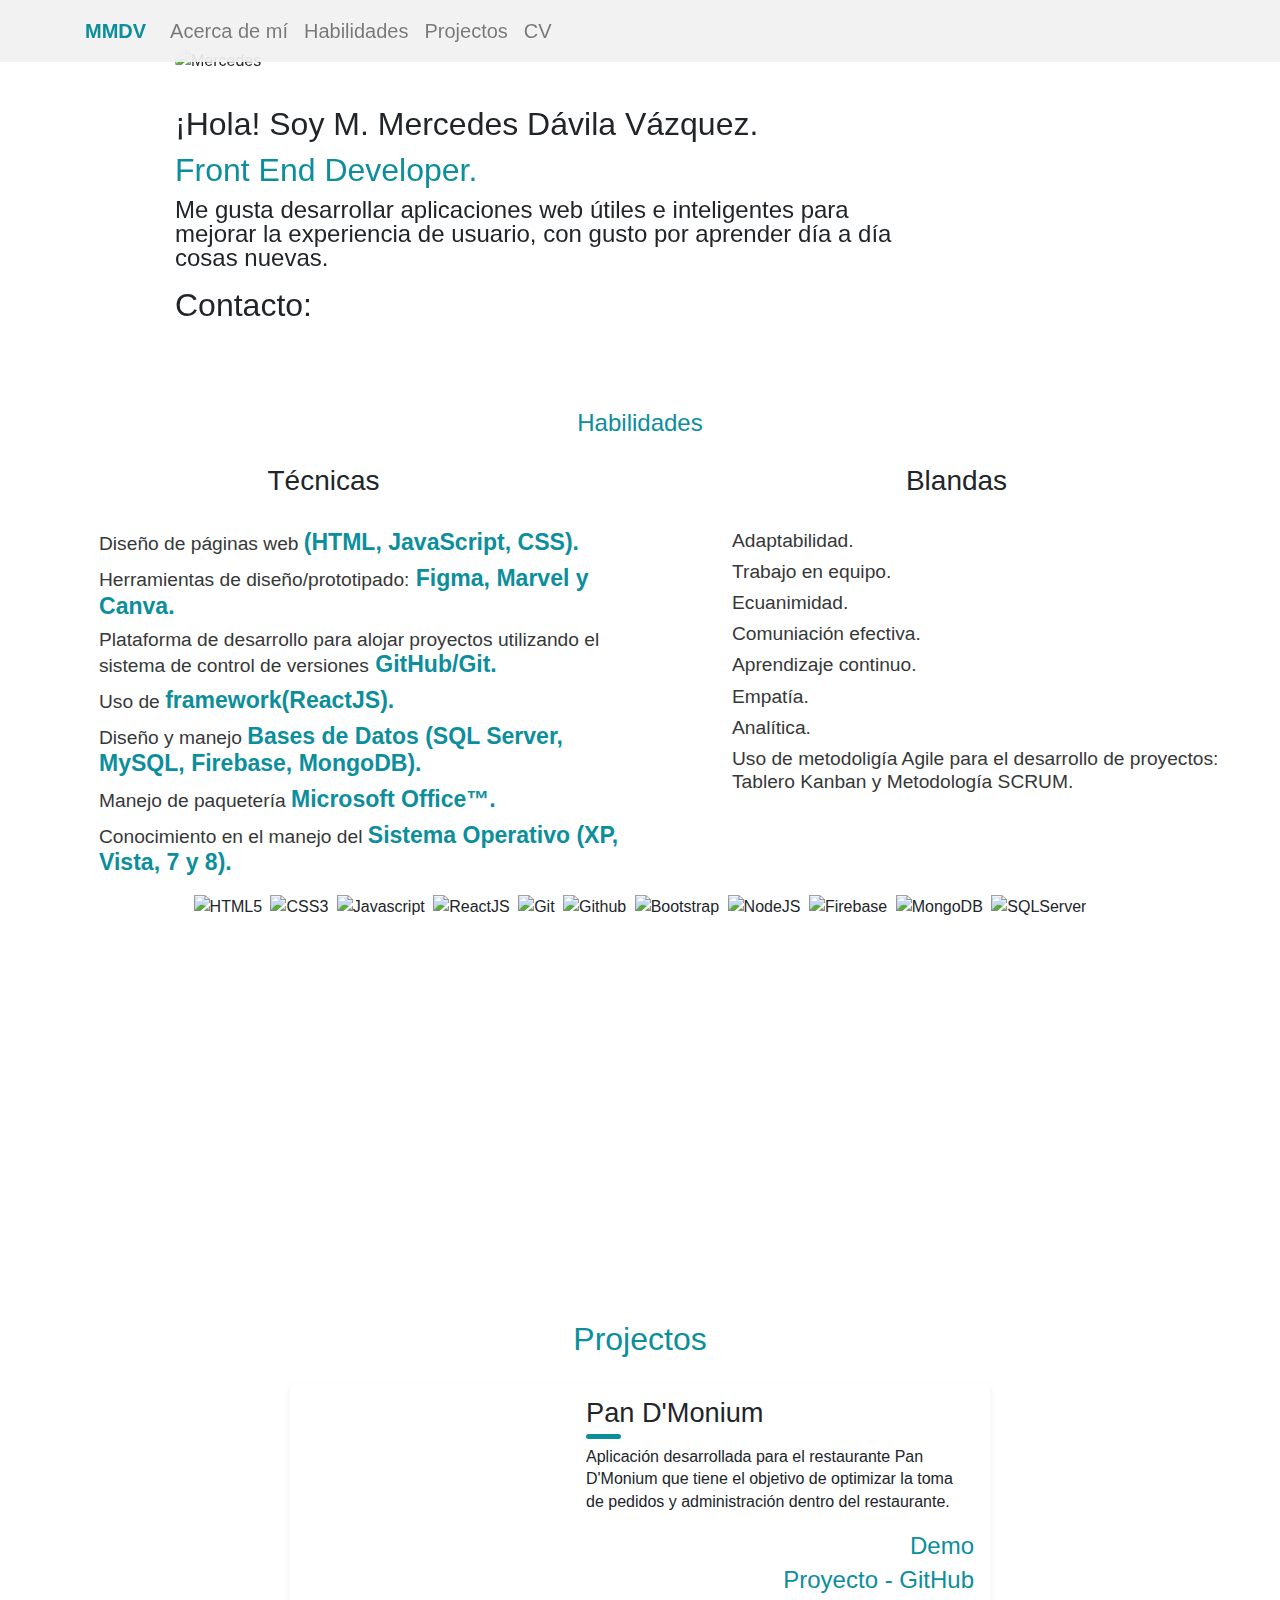
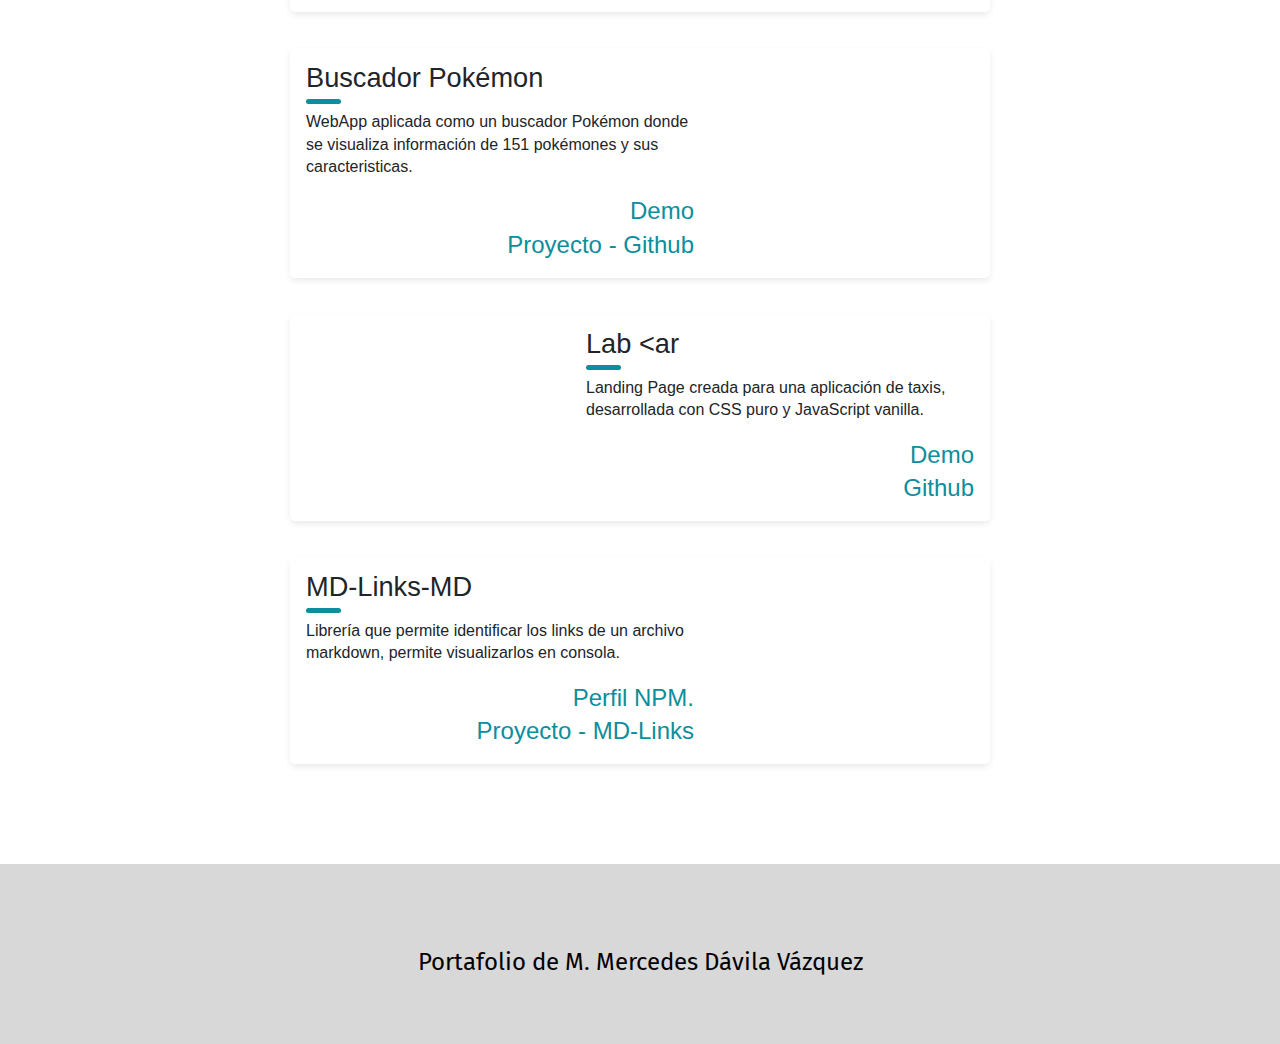
==== index.html @ 61a9983c "Se agregaron proyectos en desktop y estilos" ====
<!DOCTYPE html>
<html lang="en">
<head>
    <meta charset="UTF-8">
    
    <meta name="viewport" content="width=device-width, initial-scale=1.0">
    <!-- <meta http-equiv="X-UA-Compatible" content="ie=edge"> -->
    <link rel="stylesheet" href="portfolio.css" type="text/css" media="screen"> 
    <link rel="stylesheet" href="style.css" type="text/css" media="screen">
    
    <title>Portafolio de Mercedes Dávila V. - Front-End Developer</title>
    <meta name="viewport" content="width=device-width, initial-scale=1">
    <link rel="stylesheet" href="https://maxcdn.bootstrapcdn.com/bootstrap/4.0.0/css/bootstrap.min.css" integrity="sha384-Gn5384xqQ1aoWXA+058RXPxPg6fy4IWvTNh0E263XmFcJlSAwiGgFAW/dAiS6JXm" crossorigin="anonymous">
    <link rel="stylesheet" href="https://stackpath.bootstrapcdn.com/bootstrap/4.1.3/css/bootstrap.min.css" integrity="sha384-MCw98/SFnGE8fJT3GXwEOngsV7Zt27NXFoaoApmYm81iuXoPkFOJwJ8ERdknLPMO" crossorigin="anonymous">
    <link rel="stylesheet" href="https://use.fontawesome.com/releases/v5.3.1/css/all.css" integrity="sha384-mzrmE5qonljUremFsqc01SB46JvROS7bZs3IO2EmfFsd15uHvIt+Y8vEf7N7fWAU" crossorigin="anonymous">
	<link rel="stylesheet" href="https://fonts.googleapis.com/css?family=Krub|Open+Sans"> 
	<link rel="stylesheet" href="https://unpkg.com/aos@2.3.1/dist/aos.css">
    <link href="https://fonts.googleapis.com/css?family=Fira+Sans:400,600&display=swap" rel="stylesheet">
	<link rel="stylesheet" href="https://unpkg.com/aos@2.3.1/dist/aos.css">
</head>
<body>
<div class="container-fluid">
        <header class="row">
          <div class="col-xs-12 col-sm-12 col-md-12 col-lg-12 col-xl-12 p-0">
            <nav class="navbar navbar-expand-lg navbar-light bg-custom fixed-top">
              <div class="container">
                      <a class="navbar-brand text-center" href="#aboutme">
                      MMDV
                      </a>
                  <button class="navbar-toggler float-right" type="button" data-toggle="collapse" data-target="#navbar">
                      <span class="navbar-toggler-icon"></span>
                  </button>
                  <div class="navbar-collapse collapse" id="navbar">
                      <ul class="navbar-nav">
                          <li class="nav-item">
                              <a class="nav-link" href="#aboutme">Acerca de mí</a>
                          </li>
                          <li class="nav-item">
                              <a class="nav-link" href="#skills">Habilidades</a>
                          </li>
                          <li class="nav-item">
                              <a class="nav-link" href="#portfolio">Projectos</a>
                          </li>
                          <li class="nav-item">
                              <a class="nav-link d-none d-md-none d-lg-block d-xl-block" href="https://drive.google.com/file/d/147z5r2hOh_gHYDXKPsCwwqtAUYZP4xld/view?usp=sharing" target="_blank">CV</a>
                              <a class="nav-link d-lg-none d-xl-none" href="https://drive.google.com/file/d/147z5r2hOh_gHYDXKPsCwwqtAUYZP4xld/view?usp=sharing" target="_blank">Currículum Vitae</a>
                          </li>
                      </ul>
                      <ul class="navbar-nav ml-auto">
                        <li class="nav-item">
                            <a class="nav-link d-none d-md-none d-lg-block d-xl-block" href="https://www.linkedin.com/in/maria-mercedes-davila-vazquez/" target="_blank" title="Linkedin"><i class="fab fa-linkedin"></i></a>
                            <a class="nav-link d-lg-none d-xl-none" href="https://www.linkedin.com/in/maria-mercedes-davila-vazquez/" target="_blank"><i class="fab fa-linkedin"></i> Linkedin</a>
                        </li>
                          <li class="nav-item">
                              <a class="nav-link d-none d-md-none d-lg-block d-xl-block" href="https://github.com/MercedesDavila" target="_blank" title="Github"><i class="fab fa-github-square "></i></a>
                              <a class="nav-link d-lg-none d-xl-none" href="https://github.com/MercedesDavila" target="_blank" ><i class="fab fa-github-square"></i> Github</a>
                          </li>
                          <li class="nav-item">	
                              <a class="nav-link d-none d-md-none d-lg-block d-xl-block" href="mailto:mmdavila@outlook.com" target="_blank" title="Contacto"><i class="fas fa-envelope-square"></i></a>
                              <a class="nav-link d-lg-none d-xl-none" href="mailto:mmdavila@outlook.com"><i class="fas fa-envelope-square "></i> Contacto </a>
                          </li>
                          
                      </ul>
                  </div>
              </div>
            </nav>
          </div>
      </header>
</div>

<!-- About ME -->

    <section id="aboutme" class="row text-left">
        <div class="col-xs-12 col-sm-12 col-md-8 col-lg-8 col-xl-8 align-self-center" data-aos="fade-up"> 
            <img src="img\Merci.jpg" class="img-merci" alt="Mercedes">
            <h5>¡Hola! Soy M. Mercedes Dávila Vázquez.</h5>
            <h4>Front End Developer.</h4>
            <p>Me gusta desarrollar aplicaciones web útiles e inteligentes para mejorar la experiencia de usuario, con gusto por aprender día a día cosas nuevas.</p>	
            <h5>Contacto:</h5>
            <p class="icons-am">
                    <a href="https://www.linkedin.com/in/maria-mercedes-davila-vazquez/" target="_blank" title="Linkedin"><i class="fab fa-linkedin fa-2x"></i> </a>
                    <a href="https://github.com/MercedesDavila" target="_blank" title="Github"><i class="fab fa-github-square fa-2x"></i></a>
                    <a href="https://drive.google.com/file/d/1xwFjORYGFbFH2_Xz0Jl-EcmSMDw1LWhd/view?usp=sharing" target="_blank" title="CV"><i class="fas fa-copy fa-2x"></i></a>
                    <a href="mailto:mmdavila@outlook.com" title="Contacto"><i class="fas fa-envelope-square fa-2x"></i></a>
            </p>

        </div>
    </section>

<!-- Skills -->

    <section id="skills">
        <div class="desktop-skills">
            <h4>Habilidades</h4>
            <div class="flexbox-container">
            <div>
                <h3>Técnicas</h3>
            <div>
            <h5><i class="fas fa-terminal"></i> Diseño de páginas web <strong style="color:#0c8e9c;"><big> (HTML, JavaScript, CSS).</big></strong></h5>
            <h5><i class="fas fa-terminal"></i> Herramientas de diseño/prototipado:<strong style="color:#0c8e9c;"><big> Figma, Marvel y Canva.</big></strong></h5>
            <h5><i class="fas fa-terminal"></i> Plataforma de desarrollo para alojar proyectos utilizando el sistema de control de versiones<strong style="color:#0c8e9c;"><big> GitHub/Git.</big></strong></h5>
            <h5><i class="fas fa-terminal"></i> Uso de <strong style="color:#0c8e9c;"><big> framework(ReactJS).</big></strong></h5>
            <h5><i class="fas fa-terminal"></i> Diseño y manejo <strong style="color:#0c8e9c;"><big >Bases de Datos (SQL Server, MySQL, Firebase, MongoDB).</big> </strong></h5>
            <h5><i class="fas fa-terminal"></i> Manejo de paquetería <strong style="color:#0c8e9c;"><big>Microsoft Office™.</big></strong></h5>
            <h5><i class="fas fa-terminal"></i> Conocimiento en el manejo del <strong style="color:#0c8e9c;"><big>Sistema Operativo (XP, Vista, 7 y 8).</big> </strong></h5>            
            </div>
        </div>

            <div>
                <h3>Blandas</h3>
            <div>

                <h5><i class="fas fa-check"></i> Adaptabilidad.</h5>
                <h5><i class="fas fa-check"></i> Trabajo en equipo.</h5>
                <h5><i class="fas fa-check"></i> Ecuanimidad.</h5>
                <h5><i class="fas fa-check"></i> Comuniación efectiva.</h5>
                <h5><i class="fas fa-check"></i> Aprendizaje continuo.</h5>
                <h5><i class="fas fa-check"></i> Empatía.</h5>
                <h5><i class="fas fa-check"></i> Analítica.</h5>
                <h5><i class="fas fa-check"></i> Uso de metodoligía Agile para el desarrollo de proyectos: Tablero Kanban y Metodología SCRUM.</h5>
                

            </div>
            </div>
            </div>
        

        <p class="icons">
                <img src="./img/html5.png" title="HTML5" >
                <img src="./img/css3.png" title="CSS3" >
                <img src="./img/js.png" title="Javascript" >
                <img src="./img/react.png" title="ReactJS">
                <img src="./img/git.png" title="Git">
                <img src="./img/github.png" title="Github">
                <img src="./img/bootstrap.png" title="Bootstrap">
                <img src="./img/nodejs.png" title="NodeJS">
                <img src="./img/firebase.png" title="Firebase">
                <img src="./img/mogodb.png" title="MongoDB">
                <img src="./img/sqlserver.png" title="SQLServer">
            </p>
        </div>

        <div class="mobile-skills">
                <h4>Habilidades</h4>
                <h3>Técnicas</h3>
            <div class="skills-container">
                
                <p class="skills-box"><label class="skillsIcons"><i class="fab fa-html5 fa-3x" ></i></label><span>HTML</span></p>
                <p class="skills-box"><label class="skillsIcons"><i class="fab fa-css3-alt fa-3x"></i></label><span>CSS</span></p>
                <p class="skills-box"><label class="skillsIcons"><i class="fab fa-js fa-3x"></i></label><span>JavaScript</span></p>
                <p class="skills-box"><label class="skillsIcons"><i class="fab fa-node fa-3x"></i></label><span>NODEJS</span></p>
                <p class="skills-box"><label class="skillsIcons"><i class="fab fa-react fa-3x"></i></label><span>ReactJS</span></p>
                <p class="skills-box"><label class="skillsIcons"><i class="fab fa-npm fa-3x"></i></label><span>NPM</span></p>
                <p class="skills-box"><label class="skillsIcons"><i class="fas fa-fire fa-3x"></i></label><span>Firebase</span></p>
                <p class="skills-box"><label class="skillsIcons"><i class="fas fa-database fa-3x"></i></label><span>MongoDB</span></p>
                <p class="skills-box"><label class="skillsIcons"><i class="fab fa-git-square fa-3x"></i></label><span>Git</span></p>
                <p class="skills-box"><label class="skillsIcons"><i class="fab fa-github-square fa-3x"></i></label><span>GitHub</span></p>
                
            </div>
                <h3>Blandas</h3>
            <div class="skills-container soft-container">

                    <p class="skills-box"><label class="skillsIcons soft" ><i class="fas fa-cogs fa-3x"></i></label><span>Adaptabilidad</span></p>
                    <p class="skills-box"><label class="skillsIcons soft" ><i class="fas fa-people-carry fa-3x"></i></label><span>Trabajo en equipo</span></p>
                    <p class="skills-box"><label class="skillsIcons soft" ><i class="fas fa-balance-scale fa-3x"></i></label><span>Ecuanimidad</span></p>
                    <p class="skills-box"><label class="skillsIcons soft" ><i class="fas fa-brain fa-3x"></i></label><span>Autoaprendizaje</span></p>
                    <p class="skills-box"><label class="skillsIcons soft" ><i class="fas fa-comments fa-3x"></i></label><span>Comunicación <br>efectiva</span></p>
                    <p class="skills-box"><label class="skillsIcons soft" ><i class="fas fa-users fa-3x"></i></label><span>Empatía</span></p>

            </div>

        </div>
    </section>

<!-- Portfolio -->

    <section id="portfolio">
            
            <div class="desktop-projects">
                <h4>Projectos</h4>
            <div class="container">
                <div class="blog-card">
                    <div class="meta">
                      <div class="photo" style="background-image: url(https://images.unsplash.com/photo-1551782450-a2132b4ba21d?ixlib=rb-1.2.1&ixid=eyJhcHBfaWQiOjEyMDd9&auto=format&fit=crop&w=500&q=60)"></div>
                      <ul class="details">
                        <li><i class="fas fa-user"></i> Mercedes Dávila</li>
                        
                        <li class="tags">
                          <ul>
                            <li>ReactJS</li>
                            <li>JavaScript</li>
                            <li>CSS</li>
                          </ul>
                        </li>
                      </ul>
                    </div>
                    <div class="description">
                      <h1>Pan D'Monium</h1>
                      
                      <p> Aplicación desarrollada para el restaurante Pan D'Monium que tiene el objetivo de optimizar la toma de pedidos y administración dentro del restaurante. </p>
                      <p class="read-more">
                        <a class="link-demo" href="https://mercedesdavila.github.io/Pandmonium/" target="_blank" title="MD-Links"><i class="fas fa-external-link fa-1x"></i>Demo <i class="fas fa-arrow-right"></i></a>
                        <br>
                        <a class="link-repo" href="https://github.com/MercedesDavila/Pandmonium" target="_blank" title="NPM-MDLINKS"><i class="fab fa-github-square fa-1x "></i>Proyecto - GitHub <i class="fas fa-arrow-right"></i></a>
                      </p>
                    </div>
                  </div>
                  <div class="blog-card alt">
                    <div class="meta">
                      <div class="photo" style="background-image: url(https://images.unsplash.com/photo-1542779283-429940ce8336?ixlib=rb-1.2.1&ixid=eyJhcHBfaWQiOjEyMDd9&auto=format&fit=crop&w=750&q=80)"></div>
                      <ul class="details">
                        <li><i class="fas fa-user"></i> Mercedes Dávila</li>
                        
                        <li class="tags">
                          <ul>
                            <li>JavaScript</li>
                            <li>HTML</li>
                            <li>CSS</li>
                          </ul>
                        </li>
                      </ul>
                    </div>
                    <div class="description">
                      <h1>Buscador Pokémon</h1>
                      <p>WebApp aplicada como un buscador Pokémon donde se visualiza información de 151 pokémones y sus caracteristicas.</p>
                      <p class="read-more">
                        <a class="link-demo" href="https://mercedesdavila.github.io/MEX-Data-Lovers-008/src/" target="_blank" title="Pokemon"><i class="fas fa-external-link fa-1x"></i>Demo <i class="fas fa-arrow-right"></i></a>
                        <br>
                        <a class="link-repo" href="https://github.com/MercedesDavila/MEX-Data-Lovers-008" target="_blank" title="Github-Pokemon"><i class="fab fa-github-square fa-1x"></i>  Proyecto - Github <i class="fas fa-arrow-right"></i></a>
                      </p>
                    </div>
                  </div>
                <div class="blog-card">
                    <div class="meta">
                      <div class="photo" style="background-image: url(https://images.unsplash.com/photo-1468689210283-44a1b8ba20ce?ixlib=rb-1.2.1&ixid=eyJhcHBfaWQiOjEyMDd9&auto=format&fit=crop&w=750&q=80)"></div>
                      <ul class="details">
                        <li><i class="fas fa-user"></i> Mercedes Dávila</li>
                        <li class="tags">
                          <ul>
                            <li>JavaScript</li>
                            <li>HTML</li>
                            <li>CSS</li>
                          </ul>
                        </li>
                      </ul>
                    </div>
                    <div class="description">
                      <h1>Lab &ltar</h1>
                      
                      <p>Landing Page creada para una aplicación de taxis,  desarrollada con CSS puro y JavaScript vanilla. </p>
                      <p class="read-more">
                        <a class="link-demo" href="https://mercedesdavila.github.io/MEX008-lab-ar/index.html" target="_blank" title="Lab &ltar"><i class="fas fa-external-link fa-1x"></i> Demo <i class="fas fa-arrow-right"></i> </a>
                        <br>
                        <a class="link-repo" href="https://github.com/MercedesDavila/MEX008-lab-ar" target="_blank" title="Lab &ltar"><i class="fab fa-github-square fa-1x"></i> Github <i class="fas fa-arrow-right"></i></a>
                      </p>
                    </div>
                  </div>
                <div class="blog-card alt">
                    <div class="meta">
                      <div class="photo" style ="background-image: url(./img/mdlinks.jpg)"></div>
                      <ul class="details">
                        <li><i class="fas fa-user"></i> Mercedes Dávila</li>
                        
                        <li class="tags">
                          <ul>
                            <li>NodeJS</li>
                            <li>JavaScript</li>
                            <li>HTML</li>
                            <li>npm</li>
                          </ul>
                        </li>
                      </ul>
                    </div>
                    <div class="description">
                      <h1>MD-Links-MD</h1>
                      
                      <p>Librería que permite identificar los links de un archivo markdown, permite visualizarlos en consola.</p>
                      <p class="read-more">
                        <a class="link-demo" href="https://www.npmjs.com/package/md-links-md" target="_blank" title="MD-Links"><i class="fas fa-external-link-alt fa-1x"></i> Perfil NPM. <i class="fas fa-arrow-right"></i></a>
                        <br>
                        <a class="link-repo" href="https://github.com/MercedesDavila/MEX008-FE-md-link" target="_blank" title="NPM-MDLINKS"><i class="fab fa-npm fa-1x"></i> Proyecto - MD-Links <i class="fas fa-arrow-right"></i> </a> 
                        
                      </p>
                    
                  </div>
                </div>
            </div>
            </div>
            <div class="mobile-projects">
                    <h4>Projectos</h4>

            <div class="cards">
            <div class="my-2 mx-auto p-relative bg-white shadow-1 blue-hover" style="width: 300px; overflow: hidden; border-radius: 1px;">
                <img src="./img/pandmonium.jpg" alt="Man with backpack"    
                    class="d-block w-full">
        
          <div class="px-2 py-2">
            
        
            <h1 class="ff-serif font-weight-normal text-black card-heading mt-0 mb-1" style="line-height: 1.25;">
              Pan D'Monium
            </h1>
        
            <p class="mb-1">
              Aplicación creada para el restaurante Pan D'Monium, con el fin de mejorar la toma de comandas.
            </p>
            
            <p class="icon-projects"><br><i class="fab fa-react fa-2x"></i> <i class="fab fa-js-square fa-2x"></i> <i class="fab fa-css3-alt fa-2x"></i></p>
        
          </div>
          
          <a class="link-demo" href="https://mercedesdavila.github.io/Pandmonium/" target="_blank" title="MD-Links"><i class="fas fa-external-link-alt fa-1x"></i> Demo </a>
          <br>
          <a class="link-repo" href="https://github.com/MercedesDavila/Pandmonium" target="_blank" title="NPM-MDLINKS"><i class="fab fa-github-square fa-1x  "></i> Github</a>
        
               
        
            </div>
        
        
            <div class="my-2 mx-auto p-relative bg-white shadow-1 blue-hover" style="width: 300px; overflow: hidden; border-radius: 1px;">
                <img src="./img/pokemon.png" alt="Man with backpack"    
                    class="d-block w-full">
        
          <div class="px-2 py-2">
            
        
            <h1 class="ff-serif font-weight-normal text-black card-heading mt-0 mb-1" style="line-height: 1.25;">
              Buscador Pokémon
            </h1>
        
            <p class="mb-1">
              Aplicación web creada para jugadores de Pokémon Go, con información acerca de 151 pokémones.
            </p>
            
            <p class="icon-projects"><br><i class="fab fa-js-square fa-2x" title="JavaScript"></i> <i class="fab fa-html5 fa-2x" title="HTML"></i> <i class="fab fa-css3-alt fa-2x" title="CSS"></i></p>
        
          </div>
        
          <a class="link-demo" href="https://mercedesdavila.github.io/MEX-Data-Lovers-008/src/" target="_blank" title="Pokemon"><i class="fas fa-external-link-alt fa-1x"></i> Demo </a>
          <br>
          <a class="link-repo" href="https://github.com/MercedesDavila/MEX-Data-Lovers-008" target="_blank" title="Github-Pokemon"><i class="fab fa-github-square fa-1x"></i> Github </a>
        
               
        
            </div>
        
        
            <div class="my-2 mx-auto p-relative bg-white shadow-1 blue-hover" style="width: 300px; overflow: hidden; border-radius: 1px;">
                <img src="./img/taxi.jpg" class="d-block w-full">
        
          <div class="px-2 py-2">
            
        
            <h1 class="ff-serif font-weight-normal text-black card-heading mt-0 mb-1" style="line-height: 1.25;">
              Lab &ltar
            </h1>
        
            <p class="mb-1">
              Landing Page creada para una aplicación de taxis, desarrollada con CSS puro y Javascript vanilla.
            </p>
            
            <p class="icon-projects"><br><i class="fab fa-js-square fa-2x" title="JavaScript"></i> <i class="fab fa-html5 fa-2x" title="HTML"></i> <i class="fab fa-css3-alt fa-2x" title="CSS"></i></p>
        
          </div>
        
          <a class="link-demo" href="https://mercedesdavila.github.io/MEX008-lab-ar/index.html" target="_blank" title="Lab &ltar"><i class="fas fa-external-link-alt fa-1x"></i> Demo </a>
          <br>
          <a class="link-repo" href="https://github.com/MercedesDavila/MEX008-lab-ar" target="_blank" title="Lab &ltar"><i class="fab fa-github-square fa-1x"></i> Github </a>
            </div>
        
            <div class="my-2 mx-auto p-relative bg-white shadow-1 blue-hover" style="width: 300px; overflow: hidden; border-radius: 1px;">
                <img src="./img/mdlinks.jpg" alt="Man with backpack"    
                    class="d-block w-full">
        
          <div class="px-2 py-2">
            
        
            <h1 class="ff-serif font-weight-normal text-black card-heading mt-0 mb-1" style="line-height: 1.25;">
              MD-Links-MD
            </h1>
        
            <p class="mb-1">
              Librería que permite identificar los links de un archivo markdown, permite visualizarlos en consola y validar cuales de ellos funcionan correctamente, para su desarrollo se utilzaron 
              librerias de npm.
            </p>
            
            <br><p class="icon-projects"><i class="fab fa-html5 fa-2x" title="HTML"></i> <i class="fab fa-js-square fa-2x" title="JavaScript"></i> <i class="fab fa-npm fa-2x" title="NPM"></i> <i class="fab fa-node fa-2x" title="NodeJS"></i></p>
        
          </div>
        
        <a class="link-demo" href="https://www.npmjs.com/package/md-links-md" target="_blank" title="MD-Links"><i class="fas fa-external-link-alt fa-1x"></i> Perfil NPM. </a>
        <br>
        <a class="link-repo" href="https://github.com/MercedesDavila/MEX008-FE-md-link" target="_blank" title="NPM-MDLINKS"><i class="fab fa-npm fa-1x"></i> Proyecto - MD-Links </a> 
            </div>
            </div>
        
            </div>
    </section>

<!-- Footer -->

    <section id="footer">
        <footer class="row">
                <div class="col-xs-12 col-sm-12 col-md-12 col-lg-12 col-xl-12 p-0">
                    <p class="footer-p">Portafolio de M. Mercedes Dávila Vázquez</p>
                    <a href="https://www.linkedin.com/in/maria-mercedes-davila-vazquez/" class="btn-contact" target="_blank"><i class="fab fa-linkedin fa-2x"></i></a>
                    <a href="./documents/CV_M.Mercedes_Dávila_Vázquez.pdf" target="_blank" title=" Descargar CV" download="CV María Mercedes Dávila Vázquez"class="btn-contact"><i class="fas fa-copy fa-2x"></i></a>
                    <a href="https://github.com/MercedesDavila" class="btn-contact" target="_blank"><i class="fab fa-github-square fa-2x"></i></a>
                    <a href="mailto:mmdavila@outlook.com" class="btn-contact" target="_blank"><i class="fas fa-envelope-square fa-2x"></i></a>
                </div>
        </footer>
    </section>

    <script src="https://code.jquery.com/jquery-3.3.1.slim.min.js" integrity="sha384-q8i/X+965DzO0rT7abK41JStQIAqVgRVzpbzo5smXKp4YfRvH+8abtTE1Pi6jizo" crossorigin="anonymous"></script>
    <script src="https://cdnjs.cloudflare.com/ajax/libs/popper.js/1.14.3/umd/popper.min.js" integrity="sha384-ZMP7rVo3mIykV+2+9J3UJ46jBk0WLaUAdn689aCwoqbBJiSnjAK/l8WvCWPIPm49" crossorigin="anonymous"></script>
	<script src="https://stackpath.bootstrapcdn.com/bootstrap/4.1.3/js/bootstrap.min.js" integrity="sha384-ChfqqxuZUCnJSK3+MXmPNIyE6ZbWh2IMqE241rYiqJxyMiZ6OW/JmZQ5stwEULTy" crossorigin="anonymous"></script>
	<script src="https://unpkg.com/aos@2.3.1/dist/aos.js"></script>
    <script src="index.js"></script>

</body>

</html>
---- portfolio.css ----
/* Portfolio */
html,
body {
  padding: 0;
  margin: 0;
}
body {
  background: #fff;
  font-family: 'Fira Sans', sans-serif;
}

#portfolio{
  text-align: center;
  padding: 5em 2em;
  margin: 0 -15px;
  
  height: fit-content;
  }

#portfolio h4{

  padding: 1em auto;
  color: #0c8e9c;
  font-size: 2rem;
  }

.project-info {
  margin-top: 0;
  margin-bottom: 1rem;
  font-size: 1rem;
}

.link-demo, .link-repo {
  color:rgb(21, 156, 209);
  text-decoration: none;
  background-color: transparent;
  font-size: 1.5rem;
  -webkit-text-decoration-skip: objects;
}

.link-demo:hover, .link-repo:hover{
  color: rgb(21, 156, 209);
}

/* Desktop projects */

/*PEN STYLES*/

.container{
margin-left: 0px;
margin-right: 0px;
display: contents;
}

.blog-card {
  display: inline-flex;
  flex-direction: column;
  margin: 1rem auto;
  box-shadow: 0 3px 7px -1px rgba(0, 0, 0, 0.1);
  margin-bottom: 1.6%;
  background: #fff;
  line-height: 1.4;
  font-family: sans-serif;
  border-radius: 5px;
  overflow: hidden;
  z-index: 0;
}
.blog-card a {
  color: inherit;
}
.blog-card a:hover {
  color: #0c8e9c;
}
.blog-card:hover .photo {
  transform: scale(1.3) rotate(3deg);
}
.blog-card .meta {
  position: relative;
  z-index: 0;
  height: 200px;
}
.blog-card .photo {
  position: absolute;
  top: 0;
  right: 0;
  bottom: 0;
  left: 0;
  background-size: cover;
  background-position: center;
  transition: transform 0.2s;
}
.blog-card .details, .blog-card .details ul {
  margin: auto;
  padding: 0;
  list-style: none;
}
.blog-card .details {
  position: absolute;
  top: 0;
  bottom: 0;
  left: -100%;
  margin: auto;
  transition: left 0.2s;
  background: rgba(0, 0, 0, 0.6);
  color: #fff;
  padding: 10px;
  width: 100%;
  font-size: 0.9rem;
}
.blog-card .details a {
  text-decoration: dotted underline;
}
.blog-card .details ul li {
  display: inline-block;
}

.blog-card .details .tags li {
  margin-right: 2px;
}
.blog-card .details .tags li:first-child {
  margin-left: -4px;
}
.blog-card .description {
  padding: 1rem;
  background: #fff;
  position: relative;
  z-index: 1;
}
.blog-card .description h1, .blog-card .description h2 {
  font-family: Poppins, sans-serif;
}
.blog-card .description h1 {
  line-height: 1;
  margin: 0;
  font-size: 1.7rem;
  text-align: justify;
}
.blog-card .description h2 {
  font-size: 1rem;
  font-weight: 300;
  text-transform: uppercase;
  color: #a2a2a2;
  margin-top: 5px;
}
.blog-card .description .read-more {
  text-align: right;
}
.blog-card .description .read-more a {
  color: #0c8e9c;
  display: inline-block;
  position: relative;
}
.blog-card .description .read-more a:after {
  
  margin-left: -10px;
  opacity: 0;
  vertical-align: middle;
  transition: margin 0.3s, opacity 0.3s;
}
.blog-card .description .read-more a:hover:after {
  margin-left: 5px;
  opacity: 1;
}
.blog-card p {
  position: relative;
  margin: 1rem 0 0;
}
.blog-card p:first-of-type {
  margin-top: 1.25rem;
  text-align: left;
}
.blog-card p:first-of-type:before {
  content: "";
  position: absolute;
  height: 5px;
  background: #0c8e9c;
  width: 35px;
  top: -0.75rem;
  border-radius: 3px;
}
.blog-card:hover .details {
  left: 0%;
}
@media (min-width: 640px) {
  .blog-card {
    flex-direction: row;
    max-width: 700px;
  }
  .blog-card .meta {
    flex-basis: 40%;
    height: auto;
  }
  .blog-card .description {
    flex-basis: 60%;
  }
  .blog-card .description:before {
    transform: skewX(-3deg);
    content: "";
    background: #fff;
    width: 30px;
    position: absolute;
    left: -10px;
    top: 0;
    bottom: 0;
    z-index: -1;
  }
  .blog-card.alt {
    flex-direction: row-reverse;
  }
  .blog-card.alt .description:before {
    left: inherit;
    right: -10px;
    transform: skew(3deg);
  }
  .blog-card.alt .details {
    padding-left: 25px;
  }
}


.cards{
  display: none;
}

.mobile-projects{
  display:none
}

.desktop-projects{
  display: block;
  height: auto;
}



@media only screen and (max-width:768px){
  /* .carousel{
    display: none;
  }*/
  
  .mobile-projects{
    display: block;
  }
  
  .desktop-projects{
    display: none;
  } 

  /* Design */
  *,
  *::before,
  *::after {
    box-sizing: border-box;
  }
  
 
   body {
    /* color: #272727; */
    
    font-style: normal;
    font-weight: 400;
    letter-spacing: 0;
    padding: 1rem;
  } 
  
  .main{
    max-width: 1200px;
    margin: 0 auto;
  }
  
  h1 {
      font-size: 24px;
      font-weight: 400;
      text-align: center;
  }
  
  img {
    height: 34vh;
    max-width: 100%;
    vertical-align: middle;
  }

  .cipher_img{
    height: 34vh;
    width: fit-content;
    vertical-align: middle;
  }
  .pokemon_img{
    height: 34vh;
    width: fit-content;
    max-width: 100%;
    vertical-align: middle;
  }
  .mdlinks_img{
    height: 34vh;
    width: fit-content;
    max-width: 100%;
    vertical-align: middle;
  }
  .pandmonium_img{
    height: 34vh;
    width: fit-content;
    max-width: 100%;
    vertical-align: middle;
  }
  
  .btn {
    color: #ffffff;
    padding: 0.8rem;
    font-size: 14px;
    text-transform: uppercase;
    border-radius: 4px;
    font-weight: 400;
    display: block;
    width: 100%;
    cursor: pointer;
    border: 1px solid rgba(255, 255, 255, 0.2);
    background: transparent;
  }
  
  .btn:hover {
    background-color: rgba(255, 255, 255, 0.12);
  }
  
  .cards {
    display: flex;
    flex-wrap: wrap;
    justify-content: center;
    margin: 0;
    padding: 0;
    scroll-behavior: smooth;
    
  }
  
  .cards_item {
    display: flex;
    padding: 1rem;
  }
  

  
  @media (min-width: 56rem) {
    .cards_item {
      width: 33.3333%;
    }
  }
  
  .card {
    background-color: white;
    border-radius: 0.25rem;
    box-shadow: 0 20px 40px -14px rgba(0, 0, 0, 0.25);
    display: flex;
    flex-direction: column;
    overflow: hidden;
  }


   .card_content_pandmonium{
    padding: 1rem;
    background: linear-gradient(to bottom left, rgb(3, 74, 116) 40%, rgb(126, 157, 199) 100%);;
  }
  
  .card_content_pokemon{
    padding: 1rem;
    background: linear-gradient(to bottom left, rgb(39, 37, 37) 40%, rgb(136, 133, 131) 100%);;
    
  }
  
  .card_content_mdlinks{
    padding: 1rem;
    background: linear-gradient(to bottom left, rgb(3, 74, 116) 40%, rgb(126, 157, 199) 100%);;
  }

  .card_content_cipher {
    padding: 1rem;
    background: linear-gradient(to bottom left, rgb(39, 37, 37) 40%, rgb(136, 133, 131) 100%);
  }

 

  .card_title {
    color: #ffffff;
    font-size: 2.1rem;
    font-weight: 700;
    letter-spacing: 1px;
    text-transform: capitalize;
    margin: 0px;
  }
  
  .card_text {
    color: #ffffff;
    font-size: 1.3rem;
    line-height: 1.5;
    margin-bottom: 1.25rem;    
    font-weight: 400;
    text-align: center;
  }
   
  .card_text i{
    padding: 1%;
   }
  
  }
---- style.css ----
html, body {
  margin: 0;
  font-family: 'Fira Sans', sans-serif;
  background-color: #f4f4f4;
  background-repeat: no-repeat;
  background-attachment: fixed;
  background-position: top;
  -webkit-background-size: cover;
  -moz-background-size: cover;
  background-size: cover;
  -o-background-size: cover;
  overflow-x: hidden;
  scroll-behavior: smooth;
  background-image: url("https://images.unsplash.com/photo-1548685913-fe6678babe8d?ixlib=rb-1.2.1&ixid=eyJhcHBfaWQiOjEyMDd9&auto=format&fit=crop&w=723&q=80");
}

/* General Styles */
* {
padding: 0;
margin: 0;
}

.ml-auto i{
size: 4rem;
}

.contact i{
font-size: 14rem;
}

.nav-link{
font-size: 20px;
}

h1{
color:#0c8e9c;
}

.btn {
font-size: 14px;
color: whitesmoke;
border: none;
background-color: #0c8e9c;
margin: 2px;
}

.btn:hover {
color: #0c8e9c;
background-color: whitesmoke;
}

/* Nav */

.navbar-brand {
color:#0c8e9c !important;
font-weight: bolder;
}



.navbar-nav i{
font-size: 1em;
}

/* Header*/ 
.fixed-top {
position: fixed;
top: 0;
right: 0;
left: 0;
z-index: 1030;
}

.bg-custom {
background-color: #f1f1f1ec;
}

.ml-auto i{
color: #0c8e9c;
}

.ml-auto i:hover{
color: #0c8e9c98;
}

/* About */
#aboutme {
text-align: center;
height: fit-content;
margin-left: 10rem ;
}


#aboutme h5{
  font-size: 2rem;
}

#aboutme h4{
padding: 1em auto;
color: #0c8e9c;
font-size: 2rem;
}

#aboutme p{
  font-size: 1.5rem;
  line-height: 1;

}


#aboutme i{
color: #0c8e9c;
}

#aboutme i:hover{
color: #0c8e9c98;
}


.col-centered{
float: none;
margin: 0 auto;
}

.icons img {
width: 40px;
margin: 0px 2px 25px 2px;
}

p {
margin-top: 0;
margin-bottom: 1rem;
font-size: 1rem;
}

.text-left {
text-align: left!important;
}

.img-merci {
  width: 74%;
  margin-top: 3em;
  margin-bottom: 2em;
  max-width: 300px;
  min-width: 120px;
  border-radius: 16px;
}


/* Skills*/

#skills {
text-align: center;
padding: 4.3em 2em;
margin: 0 -15px;
min-height: 100vh;
height: auto;
} 

#skills h4{
  padding: 1em auto;
  color: #0c8e9c;
  font-size: 1.5rem;
  margin-bottom: 1rem;
  }

.flexbox-container {
  display: -ms-flex;
  display: -webkit-flex;
  display: flex;
}

.flexbox-container > div {
  width: 50%;
  padding: 10px;
}

.flexbox-container > div:first-child {
  margin-right: 20px;
}


#skills h5{
  text-align: left;
  padding: 1em auto;
  margin-left: 4.5rem;
  color: #363838;
  font-size: 1.2rem;
  margin-bottom: 0.5rem;
  }

#skills h3{
  
  margin-bottom: 2rem;
}

.icons img{
  width: 70px;
  margin: 0px 2px 25px 2px;

}

.icons{
  margin-bottom: 2rem;
}
.icon-skills{
  height: 34vh;
  max-width: 100%;
  vertical-align: middle;
}

.mobile-skills{
display: none;
}



/* Footer */
#footer {
  background-color: #cecececd;
  text-align: center;
  color: black;
  margin: 0 -15px;
  padding: 5em 0 3em 0;

}

.row {
  display: -ms-flexbox;
  display: flex;
  -ms-flex-wrap: wrap;
  flex-wrap: wrap;
  margin-right: -15px;
  margin-left: -15px;
}

.btn {
  display: inline-block;
  font-weight: 400;
  text-align: center;
  white-space: nowrap;
  vertical-align: middle;
  user-select: none;
  font-size: 1rem;
  line-height: 1.5;
  border-width: 1px;
  border-style: solid;
  border-color: transparent;
  border-image: initial;
  padding: 0.375rem 0.75rem;
  border-radius: 0.25rem;
  transition: color 0.15s ease-in-out 0s, background-color 0.15s ease-in-out 0s, border-color 0.15s ease-in-out 0s, box-shadow 0.15s ease-in-out 0s;
}

.btn-contact{
 color: #0c8e9c;
 text-decoration: none;
}

.btn-contact:hover{
  color: #0c8e9c;
  background-color: whitesmoke;
}

.footer-p{
  font-size: 1.5rem;
  font-family: 'Fira Sans', sans-serif ;
}


/* portfolio */


@import url(https://fonts.googleapis.com/css?family=Lora|Roboto:400,500);

 body {
   margin: 0;
   padding: 0;
   font-size: 16px;
   line-height: 1.5;
   text-rendering: optimizeLegibility;
   font-variant-ligatures: none;
   box-sizing: border-box;
   font-family: 'Fira Sans', sans-serif;
   background-color: #fafafa;
}
body::before,
body::after {
  content: "";
  display: table;
  clear: both;
}
body * {
  box-sizing: inherit;
}
p, h1 {
  margin: 0; padding: 0;
}

 body, .text-light-black {
   color: rgba(0,0,0,0.6);
}
.text-black {
  color: rgba(0,0,0,0.9);
}
.text-muted {
  color: rgba(0, 0, 0, 0.3);
}

h4{
  padding: 1em auto;
  color: #0c8e9c;
  font-size: 2rem;
  margin-bottom: 5rem;
  }


.text-uppercase {
  text-transform: uppercase;
}
.ff-serif {
  font-family: 'Fira Sans', sans-serif;
}

.font-weight-normal {
  font-weight: normal;
}
.font-weight-medium {
  font-weight: 500;
}

 .lts-1px {
   letter-spacing: 1px;
}
.lts-2px {
  letter-spacing: 2px;
}


.w-full {
  width: 100%;
}

.text-center {
  text-align: center;
}
.text-left {
  text-align: left;
}
.text-right {
  text-align: right;
}

.d-block {
  display: block;
}
.d-inline-block {
  display: inline-block;
}

.p-relative {
  position: relative;
}
.p-absolute {
  position: absolute
}



.bg-white {
  background-color: #fff;
}






.small {
  font-size: 0.75rem;
}
.card-heading {
  font-size: 2.25rem;
}
.styled-link {
  text-decoration: none;
  outline: none;
  color: #2196fe;
  transition: all 0.25s ease-in; 
}
.styled-link:hover,
.styled-link:focus,
.styled-link:active {
  color: #536dfe;
}
.shadow-1 {
  box-shadow: 0 2px 5px 0 rgba(0,0,0,0.15);
}
.blue-hover {
  transition: all 0.25s ease-in;
  border-bottom: 5px solid transparent;
}
.blue-hover:hover {
  transform: translateY(-5px);
  border: none;
  border-bottom: 5px solid #2196fe;
}




.clearfix::before,
.clearfix::after {
  content: "";
  display: table;
  clear: both;
}
.float-left {
  float: left;
}
.float-right{
  float: right;
}






/**Margin and padding utilities*/
.mx-auto {
  margin-left: auto;
  margin-right: auto;
}
.ml-auto {
  margin-left: auto;
}
.mr-auto {
  margin-right: auto;
}
.mx-0 {
  margin-left: 0;
  margin-right: 0;
}
.mx-1 {
  margin-left: 1rem;
  margin-right: 1rem;
}
.mx-2 {
  margin-left: 2rem;
  margin-right: 2rem;
}
.mx-3 {
  margin-left: 3rem;
  margin-right: 3rem;
}


.my-0 {
  margin-top: 0;
  margin-bottom: 0;
}
.my-1 {
  margin-top: 1rem;
  margin-bottom: 1rem;
}
.my-2 {
  margin-top: 2rem;
  margin-bottom: 2rem;
}
.my-3 {
  margin-top: 3rem;
  margin-bottom: 3rem;
}

.mt-0 {
  margin-top: 0;
}
.mt-1 {
  margin-top: 1rem;
}
.mt-2 {
  margin-top: 2rem;
}
.mt-3 {
  margin-top: 3rem;
}

.mb-0 {
  margin-bottom: 0;
}
.mb-1 {
  margin-bottom: 1rem;
}
.mb-2 {
  margin-bottom: 2rem;
}
.mb-3 {
  margin-bottom: 3rem;
}

.ml-0 {
  margin-left: 0;
}
.ml-1 {
  margin-left: 1rem;
}
.ml-2 {
  margin-left: 2rem;
}
.ml-3 {
  margin-left: 3rem;
}




.px-0 {
  padding-left: 0;
  padding-right: 0;
}
.px-1 {
  padding-left: 1rem;
  padding-right: 1rem;
}
.px-2 {
  padding-left: 2rem;
  padding-right: 2rem;
}
.px-3 {
  padding-left: 3rem;
  padding-right: 3rem;
}


.py-0 {
  padding-top: 0;
  padding-bottom: 0;
}
.py-1 {
  padding-top: 1rem;
  padding-bottom: 1rem;
}
.py-2 {
  padding-top: 2rem;
  padding-bottom: 2rem;
}
.py-3 {
  padding-top: 3rem;
  padding-bottom: 3rem;
}

.pt-0 {
  padding-top: 0;
}
.pt-1 {
  padding-top: 1rem;
}
.pt-2 {
  padding-top: 2rem;
}
.pt-3 {
  padding-top: 3rem;
}

.pb-0 {
  padding-bottom: 0;
}
.pb-1 {
  padding-bottom: 1rem;
}
.pb-2 {
  padding-bottom: 2rem;
}
.pb-3 {
  padding-bottom: 3rem;
}

.icon-projects{
  color:#0c8e9c;
  
}



@media only screen and (max-width:768px){
  #aboutme {
    text-align: center;
    min-height: 100vh;
    height: 100%;
    margin-left:0;
    }

    #aboutme h5{
      font-size: 1.5rem;
    }

    #aboutme p{
      font-size: 1rem;
    }

    .img-merci {
      width: 93%;
      margin-top: 3em;
      margin-bottom: 1em;
      max-width: 257px;
      min-width: 120px;
      border-radius: 8px;
    }

  
    #portfolio {
      background-color: #cecececd;
      text-align: center;
      color: black;
      margin: 0 -15px;
      padding: 3.5em 0 3em 0;
      min-height: 100vh;
      height: 100%;
    }

    #portfolio h4{

      padding: 1em auto;
      color: #0c8e9c;
      font-size: 3rem;
      margin-bottom: 2rem;
    }

    .row {
      display: -ms-flexbox;
      display: flex;
      -ms-flex-wrap: wrap;
      flex-wrap: wrap;
      margin-right: -15px;
      margin-left: -15px;
    }

    
    .desktop-skills{
      display: none;
    }

    .mobile-skills{
      display: block;
    }

    #skills {
      background-color: #cecececd;
      text-align: center;
      color: black;
      padding: 3em 0 3em 0;
      min-height: 100vh;
      height: auto;
    }

    #skills h3 {
      margin-bottom: 2rem;
      font-size: 2.5rem;
    }

    #skills h4 {
    padding: 1em auto;
    color: #0c8e9c;
    font-size: 3rem;
   }
  
  .skills-container {
    width: 90%;
    display: flex;
    justify-content: space-evenly;
    flex-wrap: wrap;
    margin: auto;
  }

  .soft-container {
  width: 87%;
  margin: 0 auto;
  }

  .skill-box {
  flex-direction: column;
  width: 10%;
  }

  .skill-box span {
  color: #0f0f0f;
  font-family: 'Fira Sans', sans-serif;
  line-height: 1.5;
  }

  .skill-box, .skillsIcons {
  display: flex;
  justify-content: center;
  align-items: center;
  }

  .skillsIcons {
  font-size: 1.5rem;
  height: 3.5rem;
  width: 3.5rem;
  color: #02265cbd;
  margin: 1rem 1rem 0;
  text-align: center;
  border-radius: 100%;
  background-color: transparent;
  }

  .soft {
  color: #0c76bd86;
  }

  .desktop-projects{
    display: none;
  }

  #footer {
  background-color: #cecececd;
  text-align: center;
  color: black;
  margin: 0 -15px;
  padding-top: 0;
  padding-bottom: 1rem;
  }

  .row {
  display: -ms-flexbox;
  display: flex;
  -ms-flex-wrap: wrap;
  flex-wrap: wrap;
  margin-right: -15px;
  margin-left: -15px;
  }

  .btn {
  display: inline-block;
  font-weight: 400;
  text-align: center;
  white-space: nowrap;
  vertical-align: middle;
  user-select: none;
  font-size: 1rem;
  line-height: 1.5;
  border-width: 1px;
  border-style: solid;
  border-color: transparent;
  border-image: initial;
  padding: 0.375rem 0.75rem;
  border-radius: 0.25rem;
  transition: color 0.15s ease-in-out 0s, background-color 0.15s ease-in-out 0s, border-color 0.15s ease-in-out 0s, box-shadow 0.15s ease-in-out 0s;
  }

  .btn-contact{
  color: #0c8e9c;
  text-decoration: none;
  }

  .btn-contact:hover{
    color: #0c8e9c;
    background-color: whitesmoke;
  }

  .footer-p{
      font-size: 1.5rem;
      font-family: 'Fira Sans', sans-serif;
      padding: 1rem;
      margin: 0;
  }

}
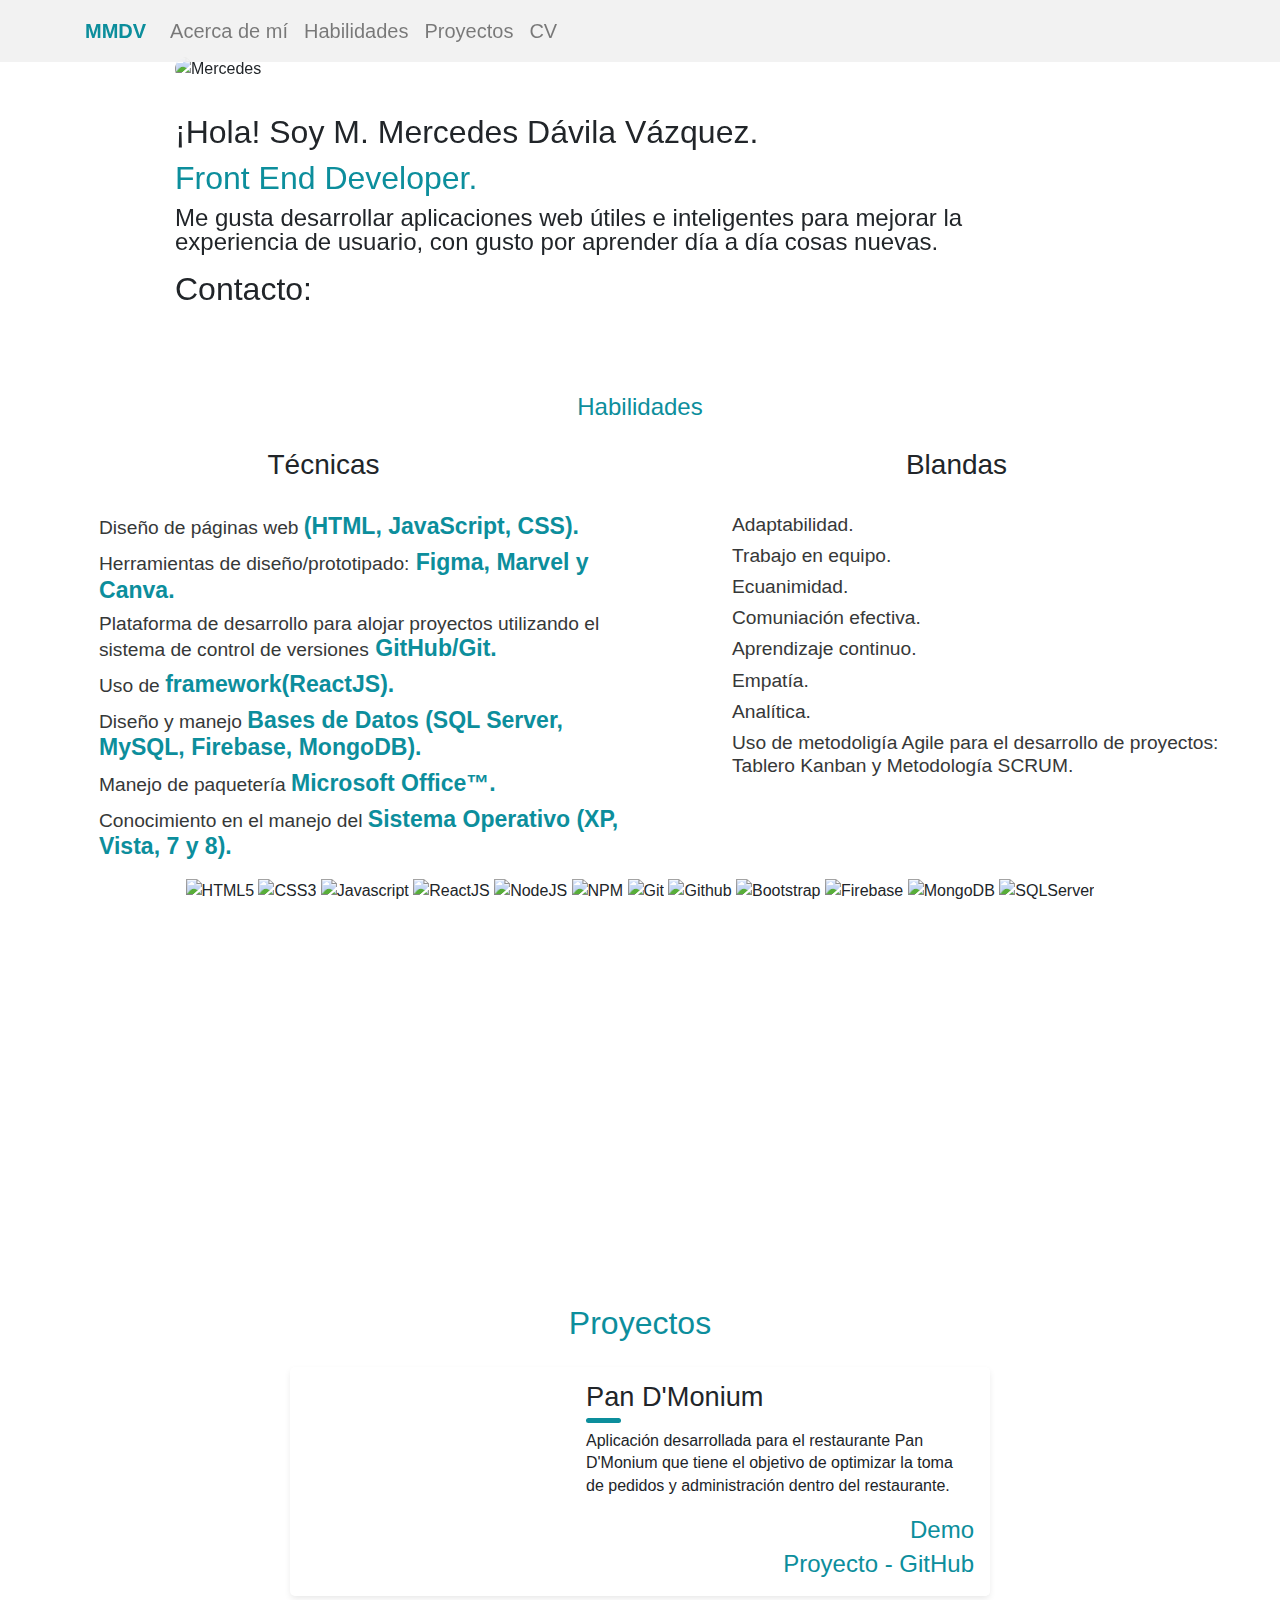
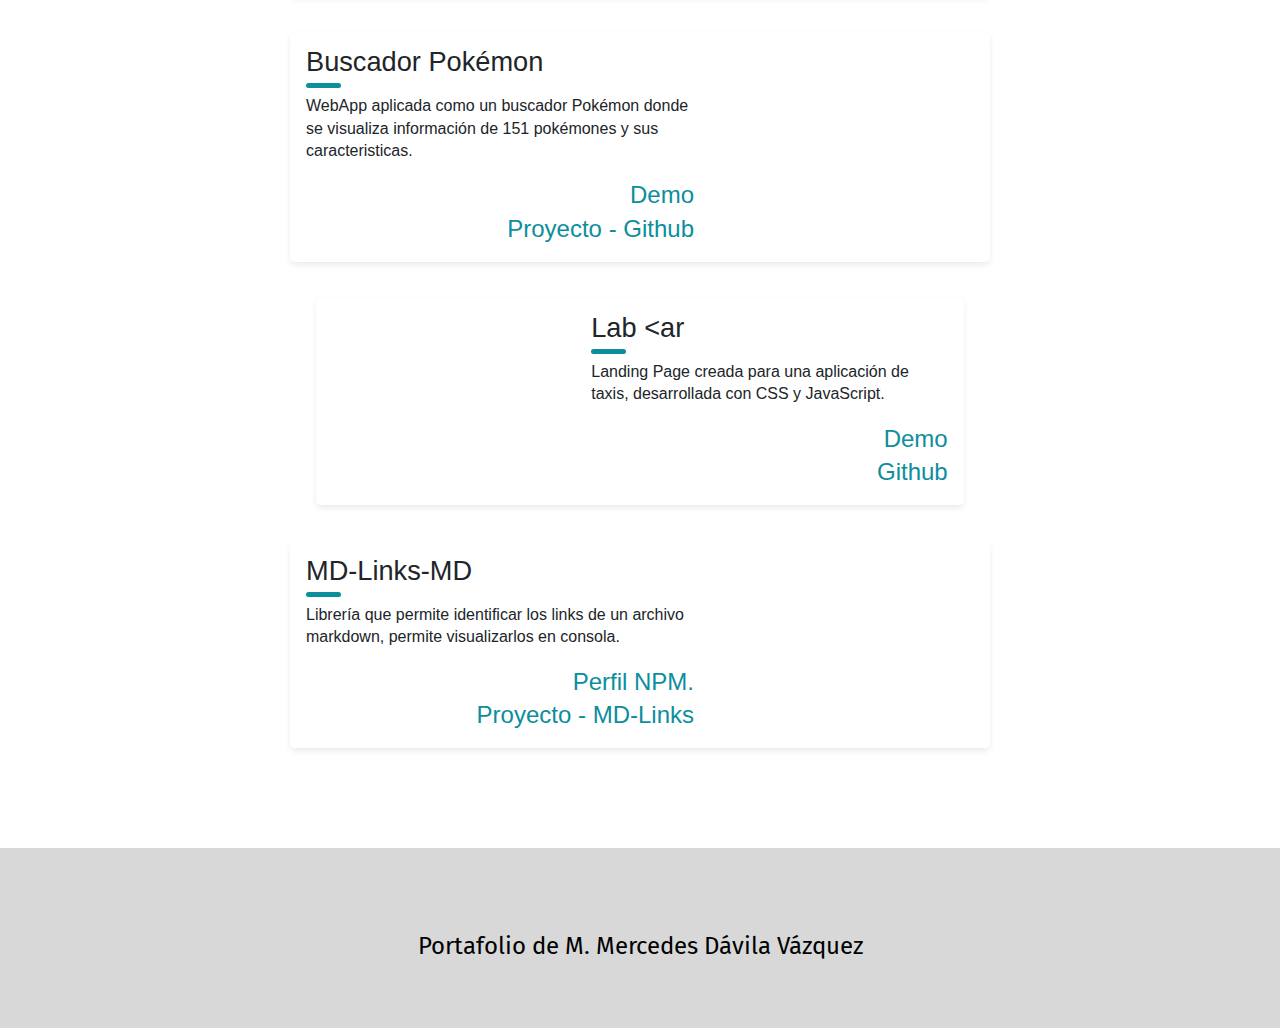
==== commit f560f056: "Se actualizarón y estandarizaron iconos para desktop y mobile" ====
--- a/index.html
+++ b/index.html
@@ -39,7 +39,7 @@
                               <a class="nav-link" href="#skills">Habilidades</a>
                           </li>
                           <li class="nav-item">
-                              <a class="nav-link" href="#portfolio">Projectos</a>
+                              <a class="nav-link" href="#portfolio">Proyectos</a>
                           </li>
                           <li class="nav-item">
                               <a class="nav-link d-none d-md-none d-lg-block d-xl-block" href="https://drive.google.com/file/d/147z5r2hOh_gHYDXKPsCwwqtAUYZP4xld/view?usp=sharing" target="_blank">CV</a>
@@ -126,17 +126,18 @@
         
 
         <p class="icons">
-                <img src="./img/html5.png" title="HTML5" >
-                <img src="./img/css3.png" title="CSS3" >
-                <img src="./img/js.png" title="Javascript" >
-                <img src="./img/react.png" title="ReactJS">
-                <img src="./img/git.png" title="Git">
-                <img src="./img/github.png" title="Github">
-                <img src="./img/bootstrap.png" title="Bootstrap">
-                <img src="./img/nodejs.png" title="NodeJS">
-                <img src="./img/firebase.png" title="Firebase">
-                <img src="./img/mogodb.png" title="MongoDB">
-                <img src="./img/sqlserver.png" title="SQLServer">
+                <img src="./img/html5.png" title="HTML5" style="width: 64px;">
+                <img src="./img/css3.png" title="CSS3" style="width: 67px;">
+                <img src="./img/js.png" title="Javascript" style="width: 64px;">
+                <img src="./img/react.png" title="ReactJS" style="width: 64px;">
+                <img src="./img/nodejs.png" title="NodeJS" style="width: 64px;">
+                <img src="./img/npm2.png" title="NPM" style="width: 64px;">
+                <img src="./img/git.png" title="Git" style="width: 64px;">
+                <img src="./img/github.png" title="Github" style="width: 64px;">
+                <img src="./img/bootstrap.png" title="Bootstrap" style="width: 64px;">
+                <img src="./img/firebase.png" title="Firebase" style="width: 64px;">
+                <img src="./img/mogodb.png" title="MongoDB" style="width: 64px;">
+                <img src="./img/sqlserver.png" title="SQLServer" style="width: 64px;">
             </p>
         </div>
 
@@ -177,7 +178,7 @@
     <section id="portfolio">
             
             <div class="desktop-projects">
-                <h4>Projectos</h4>
+                <h4>Proyectos</h4>
             <div class="container">
                 <div class="blog-card">
                     <div class="meta">
@@ -187,9 +188,9 @@
                         
                         <li class="tags">
                           <ul>
-                            <li>ReactJS</li>
-                            <li>JavaScript</li>
-                            <li>CSS</li>
+                            <li><img src="./img/react.png" style="width: 32px;" title="React JS"> </li>
+                            <li><img src="./img/js.png" style="width: 32px;" title="JavaScript"></li>
+                            <li><img src="./img/css3.png" style="width: 38px;" title="CSS"></li>
                           </ul>
                         </li>
                       </ul>
@@ -213,9 +214,9 @@
                         
                         <li class="tags">
                           <ul>
-                            <li>JavaScript</li>
-                            <li>HTML</li>
-                            <li>CSS</li>
+                            <li><img src="./img/html5.png" style="width: 32px;" title="HTML"></li>
+                            <li><img src="./img/js.png" style="width: 32px;" title="JavaScript"></li>
+                            <li><img src="./img/css3.png" style="width: 38px;" title="CSS"></li>
                           </ul>
                         </li>
                       </ul>
@@ -237,9 +238,9 @@
                         <li><i class="fas fa-user"></i> Mercedes Dávila</li>
                         <li class="tags">
                           <ul>
-                            <li>JavaScript</li>
-                            <li>HTML</li>
-                            <li>CSS</li>
+                            <li><img src="./img/html5.png" style="width: 32px;" title="HTML"></li>
+                            <li><img src="./img/js.png" style="width: 32px;" title="JavaScript"></li>
+                            <li><img src="./img/css3.png" style="width: 38px;" title="CSS"></li>
                           </ul>
                         </li>
                       </ul>
@@ -247,7 +248,7 @@
                     <div class="description">
                       <h1>Lab &ltar</h1>
                       
-                      <p>Landing Page creada para una aplicación de taxis,  desarrollada con CSS puro y JavaScript vanilla. </p>
+                      <p>Landing Page creada para una aplicación de taxis, desarrollada con CSS y JavaScript. </p>
                       <p class="read-more">
                         <a class="link-demo" href="https://mercedesdavila.github.io/MEX008-lab-ar/index.html" target="_blank" title="Lab &ltar"><i class="fas fa-external-link fa-1x"></i> Demo <i class="fas fa-arrow-right"></i> </a>
                         <br>
@@ -264,9 +265,11 @@
                         <li class="tags">
                           <ul>
                             <li>NodeJS</li>
-                            <li>JavaScript</li>
-                            <li>HTML</li>
-                            <li>npm</li>
+                            <li><img src="./img/html5.png" style="width: 32px;" title="HTML"></li>
+                            <li><img src="./img/js.png" style="width: 32px;" title="JavaScript"></li>
+                            <li><img src="./img/nodejs.png" style="width: 32px;" title="NodeJS"></li>
+                            <li><img src="./img/npm2.png" style="width: 32px;" title="NPM"></li>
+
                           </ul>
                         </li>
                       </ul>
@@ -287,113 +290,96 @@
             </div>
             </div>
             <div class="mobile-projects">
-                    <h4>Projectos</h4>
-
-            <div class="cards">
-            <div class="my-2 mx-auto p-relative bg-white shadow-1 blue-hover" style="width: 300px; overflow: hidden; border-radius: 1px;">
-                <img src="./img/pandmonium.jpg" alt="Man with backpack"    
-                    class="d-block w-full">
-        
-          <div class="px-2 py-2">
+                    <h4>Proyectos</h4>
+
+                <div class="cards">
+                  <div class="my-2 mx-auto p-relative bg-white shadow-1 blue-hover" style="width: 300px; overflow: hidden; border-radius: 1px;">
+                    <img src="./img/pandmonium.jpg" class="d-block w-full">
+        
+                    <div class="px-2 py-2">
+                      <h1 class="ff-serif font-weight-normal text-black card-heading mt-0 mb-1" style="line-height: 1.25;">
+                          Pan D'Monium
+                      </h1>
+        
+                      <p class="mb-1">
+                          Aplicación creada para el restaurante Pan D'Monium, con el fin de mejorar la toma de comandas.
+                      </p>
             
-        
-            <h1 class="ff-serif font-weight-normal text-black card-heading mt-0 mb-1" style="line-height: 1.25;">
-              Pan D'Monium
-            </h1>
-        
-            <p class="mb-1">
-              Aplicación creada para el restaurante Pan D'Monium, con el fin de mejorar la toma de comandas.
-            </p>
+                      <p class="icon-projects"><br><img class="react-icon" src="./img/react.png" style="width: 32px;"></i> <img class="html-icon" src="./img/html5.png" style="width: 32px;"> <img class="js-icon" src="./img/js.png" style="width: 32px;"></i> <img class="css-icon" src="./img/css3.png" style="width: 35px;"></i></p>
+                    </div>
+          
+                      <a class="link-demo" href="https://mercedesdavila.github.io/Pandmonium/" target="_blank" title="MD-Links"><i class="fas fa-external-link-alt fa-1x"></i> Demo </a>
+                      <br>
+                      <a class="link-repo" href="https://github.com/MercedesDavila/Pandmonium" target="_blank" title="NPM-MDLINKS"><i class="fab fa-github-square fa-1x  "></i> Github</a>
+                  </div>
+        
+        
+                  <div class="my-2 mx-auto p-relative bg-white shadow-1 blue-hover" style="width: 300px; overflow: hidden; border-radius: 1px;">
+                    <img src="./img/pokemon.png" class="d-block w-full">
+        
+                    <div class="px-2 py-2">
+                       <h1 class="ff-serif font-weight-normal text-black card-heading mt-0 mb-1" style="line-height: 1.25;">
+                          Buscador Pokémon
+                       </h1>
+        
+                      <p class="mb-1">
+                           Aplicación web creada para jugadores de Pokémon Go, con información acerca de 151 pokémones.
+                      </p>
             
-            <p class="icon-projects"><br><i class="fab fa-react fa-2x"></i> <i class="fab fa-js-square fa-2x"></i> <i class="fab fa-css3-alt fa-2x"></i></p>
-        
-          </div>
-          
-          <a class="link-demo" href="https://mercedesdavila.github.io/Pandmonium/" target="_blank" title="MD-Links"><i class="fas fa-external-link-alt fa-1x"></i> Demo </a>
-          <br>
-          <a class="link-repo" href="https://github.com/MercedesDavila/Pandmonium" target="_blank" title="NPM-MDLINKS"><i class="fab fa-github-square fa-1x  "></i> Github</a>
-        
-               
-        
-            </div>
-        
-        
-            <div class="my-2 mx-auto p-relative bg-white shadow-1 blue-hover" style="width: 300px; overflow: hidden; border-radius: 1px;">
-                <img src="./img/pokemon.png" alt="Man with backpack"    
-                    class="d-block w-full">
-        
-          <div class="px-2 py-2">
+                      <p class="icon-projects"><br><i class="fab fa-js-square fa-2x" title="JavaScript"></i> <i class="fab fa-html5 fa-2x" title="HTML"></i> <i class="fab fa-css3-alt fa-2x" title="CSS"></i></p>
+        
+                    </div>
+        
+                        <a class="link-demo" href="https://mercedesdavila.github.io/MEX-Data-Lovers-008/src/" target="_blank" title="Pokemon"><i class="fas fa-external-link-alt fa-1x"></i> Demo </a>
+                        <br>
+                        <a class="link-repo" href="https://github.com/MercedesDavila/MEX-Data-Lovers-008" target="_blank" title="Github-Pokemon"><i class="fab fa-github-square fa-1x"></i> Github </a>
+
+                  </div>
+        
+        
+                  <div class="my-2 mx-auto p-relative bg-white shadow-1 blue-hover" style="width: 300px; overflow: hidden; border-radius: 1px;">
+                    <img src="./img/taxi.jpg" class="d-block w-full">
+        
+                    <div class="px-2 py-2">
+                      <h1 class="ff-serif font-weight-normal text-black card-heading mt-0 mb-1" style="line-height: 1.25;">
+                        Lab &ltar
+                      </h1>
+        
+                      <p class="mb-1">
+                            Landing Page creada para una aplicación de taxis, desarrollada con CSS Y JavaScript.
+                      </p>
             
-        
-            <h1 class="ff-serif font-weight-normal text-black card-heading mt-0 mb-1" style="line-height: 1.25;">
-              Buscador Pokémon
-            </h1>
-        
-            <p class="mb-1">
-              Aplicación web creada para jugadores de Pokémon Go, con información acerca de 151 pokémones.
-            </p>
-            
-            <p class="icon-projects"><br><i class="fab fa-js-square fa-2x" title="JavaScript"></i> <i class="fab fa-html5 fa-2x" title="HTML"></i> <i class="fab fa-css3-alt fa-2x" title="CSS"></i></p>
-        
-          </div>
-        
-          <a class="link-demo" href="https://mercedesdavila.github.io/MEX-Data-Lovers-008/src/" target="_blank" title="Pokemon"><i class="fas fa-external-link-alt fa-1x"></i> Demo </a>
-          <br>
-          <a class="link-repo" href="https://github.com/MercedesDavila/MEX-Data-Lovers-008" target="_blank" title="Github-Pokemon"><i class="fab fa-github-square fa-1x"></i> Github </a>
-        
-               
-        
-            </div>
-        
-        
-            <div class="my-2 mx-auto p-relative bg-white shadow-1 blue-hover" style="width: 300px; overflow: hidden; border-radius: 1px;">
-                <img src="./img/taxi.jpg" class="d-block w-full">
-        
-          <div class="px-2 py-2">
-            
-        
-            <h1 class="ff-serif font-weight-normal text-black card-heading mt-0 mb-1" style="line-height: 1.25;">
-              Lab &ltar
-            </h1>
-        
-            <p class="mb-1">
-              Landing Page creada para una aplicación de taxis, desarrollada con CSS puro y Javascript vanilla.
-            </p>
-            
-            <p class="icon-projects"><br><i class="fab fa-js-square fa-2x" title="JavaScript"></i> <i class="fab fa-html5 fa-2x" title="HTML"></i> <i class="fab fa-css3-alt fa-2x" title="CSS"></i></p>
-        
-          </div>
-        
-          <a class="link-demo" href="https://mercedesdavila.github.io/MEX008-lab-ar/index.html" target="_blank" title="Lab &ltar"><i class="fas fa-external-link-alt fa-1x"></i> Demo </a>
-          <br>
-          <a class="link-repo" href="https://github.com/MercedesDavila/MEX008-lab-ar" target="_blank" title="Lab &ltar"><i class="fab fa-github-square fa-1x"></i> Github </a>
-            </div>
-        
-            <div class="my-2 mx-auto p-relative bg-white shadow-1 blue-hover" style="width: 300px; overflow: hidden; border-radius: 1px;">
-                <img src="./img/mdlinks.jpg" alt="Man with backpack"    
-                    class="d-block w-full">
-        
-          <div class="px-2 py-2">
-            
-        
-            <h1 class="ff-serif font-weight-normal text-black card-heading mt-0 mb-1" style="line-height: 1.25;">
-              MD-Links-MD
-            </h1>
-        
-            <p class="mb-1">
-              Librería que permite identificar los links de un archivo markdown, permite visualizarlos en consola y validar cuales de ellos funcionan correctamente, para su desarrollo se utilzaron 
-              librerias de npm.
-            </p>
-            
-            <br><p class="icon-projects"><i class="fab fa-html5 fa-2x" title="HTML"></i> <i class="fab fa-js-square fa-2x" title="JavaScript"></i> <i class="fab fa-npm fa-2x" title="NPM"></i> <i class="fab fa-node fa-2x" title="NodeJS"></i></p>
-        
-          </div>
-        
-        <a class="link-demo" href="https://www.npmjs.com/package/md-links-md" target="_blank" title="MD-Links"><i class="fas fa-external-link-alt fa-1x"></i> Perfil NPM. </a>
-        <br>
-        <a class="link-repo" href="https://github.com/MercedesDavila/MEX008-FE-md-link" target="_blank" title="NPM-MDLINKS"><i class="fab fa-npm fa-1x"></i> Proyecto - MD-Links </a> 
-            </div>
-            </div>
+                      <p class="icon-projects"><br><i class="fab fa-js-square fa-2x" title="JavaScript"></i> <i class="fab fa-html5 fa-2x" title="HTML"></i> <i class="fab fa-css3-alt fa-2x" title="CSS"></i></p>
+        
+                    </div>
+        
+                        <a class="link-demo" href="https://mercedesdavila.github.io/MEX008-lab-ar/index.html" target="_blank" title="Lab &ltar"><i class="fas fa-external-link-alt fa-1x"></i> Demo </a>
+                        <br>
+                        <a class="link-repo" href="https://github.com/MercedesDavila/MEX008-lab-ar" target="_blank" title="Lab &ltar"><i class="fab fa-github-square fa-1x"></i> Github </a>
+                  </div>
+        
+                  <div class="my-2 mx-auto p-relative bg-white shadow-1 blue-hover" style="width: 300px; overflow: hidden; border-radius: 1px;">
+                    <img src="./img/mdlinks.jpg" class="d-block w-full">
+        
+                    <div class="px-2 py-2">
+                      <h1 class="ff-serif font-weight-normal text-black card-heading mt-0 mb-1" style="line-height: 1.25;">
+                        MD-Links-MD
+                      </h1>
+        
+                      <p class="mb-1">
+                          Librería que permite identificar los links de un archivo markdown, permite visualizarlos en consola y validar cuales de ellos funcionan correctamente, para su desarrollo se utilzaron 
+                          librerias de npm.
+                      </p>
+                      <br>
+                      <p class="icon-projects"><img class="html-icon" src="./img/html-icon.png"></i> <img class="npm-icon" src="./img/npm-icon.png"></i> <img class="node-icon" src="./img/node-icon.png"></i></p>
+        
+                    </div>
+        
+                        <a class="link-demo" href="https://www.npmjs.com/package/md-links-md" target="_blank" title="MD-Links"><i class="fas fa-external-link-alt fa-1x"></i> Perfil NPM. </a>
+                        <br>
+                        <a class="link-repo" href="https://github.com/MercedesDavila/MEX008-FE-md-link" target="_blank" title="NPM-MDLINKS"><i class="fab fa-npm fa-1x"></i> Proyecto - MD-Links </a> 
+                  </div>
+                </div>
         
             </div>
     </section>
@@ -405,8 +391,8 @@
                 <div class="col-xs-12 col-sm-12 col-md-12 col-lg-12 col-xl-12 p-0">
                     <p class="footer-p">Portafolio de M. Mercedes Dávila Vázquez</p>
                     <a href="https://www.linkedin.com/in/maria-mercedes-davila-vazquez/" class="btn-contact" target="_blank"><i class="fab fa-linkedin fa-2x"></i></a>
+                    <a href="https://github.com/MercedesDavila" class="btn-contact" target="_blank"><i class="fab fa-github-square fa-2x"></i></a>                   
                     <a href="./documents/CV_M.Mercedes_Dávila_Vázquez.pdf" target="_blank" title=" Descargar CV" download="CV María Mercedes Dávila Vázquez"class="btn-contact"><i class="fas fa-copy fa-2x"></i></a>
-                    <a href="https://github.com/MercedesDavila" class="btn-contact" target="_blank"><i class="fab fa-github-square fa-2x"></i></a>
                     <a href="mailto:mmdavila@outlook.com" class="btn-contact" target="_blank"><i class="fas fa-envelope-square fa-2x"></i></a>
                 </div>
         </footer>
--- a/style.css
+++ b/style.css
@@ -104,7 +104,7 @@
 #aboutme p{
   font-size: 1.5rem;
   line-height: 1;
-
+  width: 120%;
 }
 
 
@@ -139,7 +139,7 @@
 
 .img-merci {
   width: 74%;
-  margin-top: 3em;
+  margin-top: 3.5em;
   margin-bottom: 2em;
   max-width: 300px;
   min-width: 120px;
@@ -196,7 +196,7 @@
 
 .icons img{
   width: 70px;
-  margin: 0px 2px 25px 2px;
+  margin: 0px 0px 25px 0px;
 
 }
 
@@ -597,11 +597,13 @@
 
     #aboutme p{
       font-size: 1rem;
+      line-height: 1;
+      width: 100%
     }
 
     .img-merci {
       width: 93%;
-      margin-top: 3em;
+      margin-top: 2.5em;
       margin-bottom: 1em;
       max-width: 257px;
       min-width: 120px;
@@ -623,7 +625,7 @@
 
       padding: 1em auto;
       color: #0c8e9c;
-      font-size: 3rem;
+      font-size: 2rem;
       margin-bottom: 2rem;
     }
 
@@ -656,13 +658,13 @@
 
     #skills h3 {
       margin-bottom: 2rem;
-      font-size: 2.5rem;
+      font-size: 1.5rem;
     }
 
     #skills h4 {
     padding: 1em auto;
     color: #0c8e9c;
-    font-size: 3rem;
+    font-size: 2rem;
    }
   
   .skills-container {
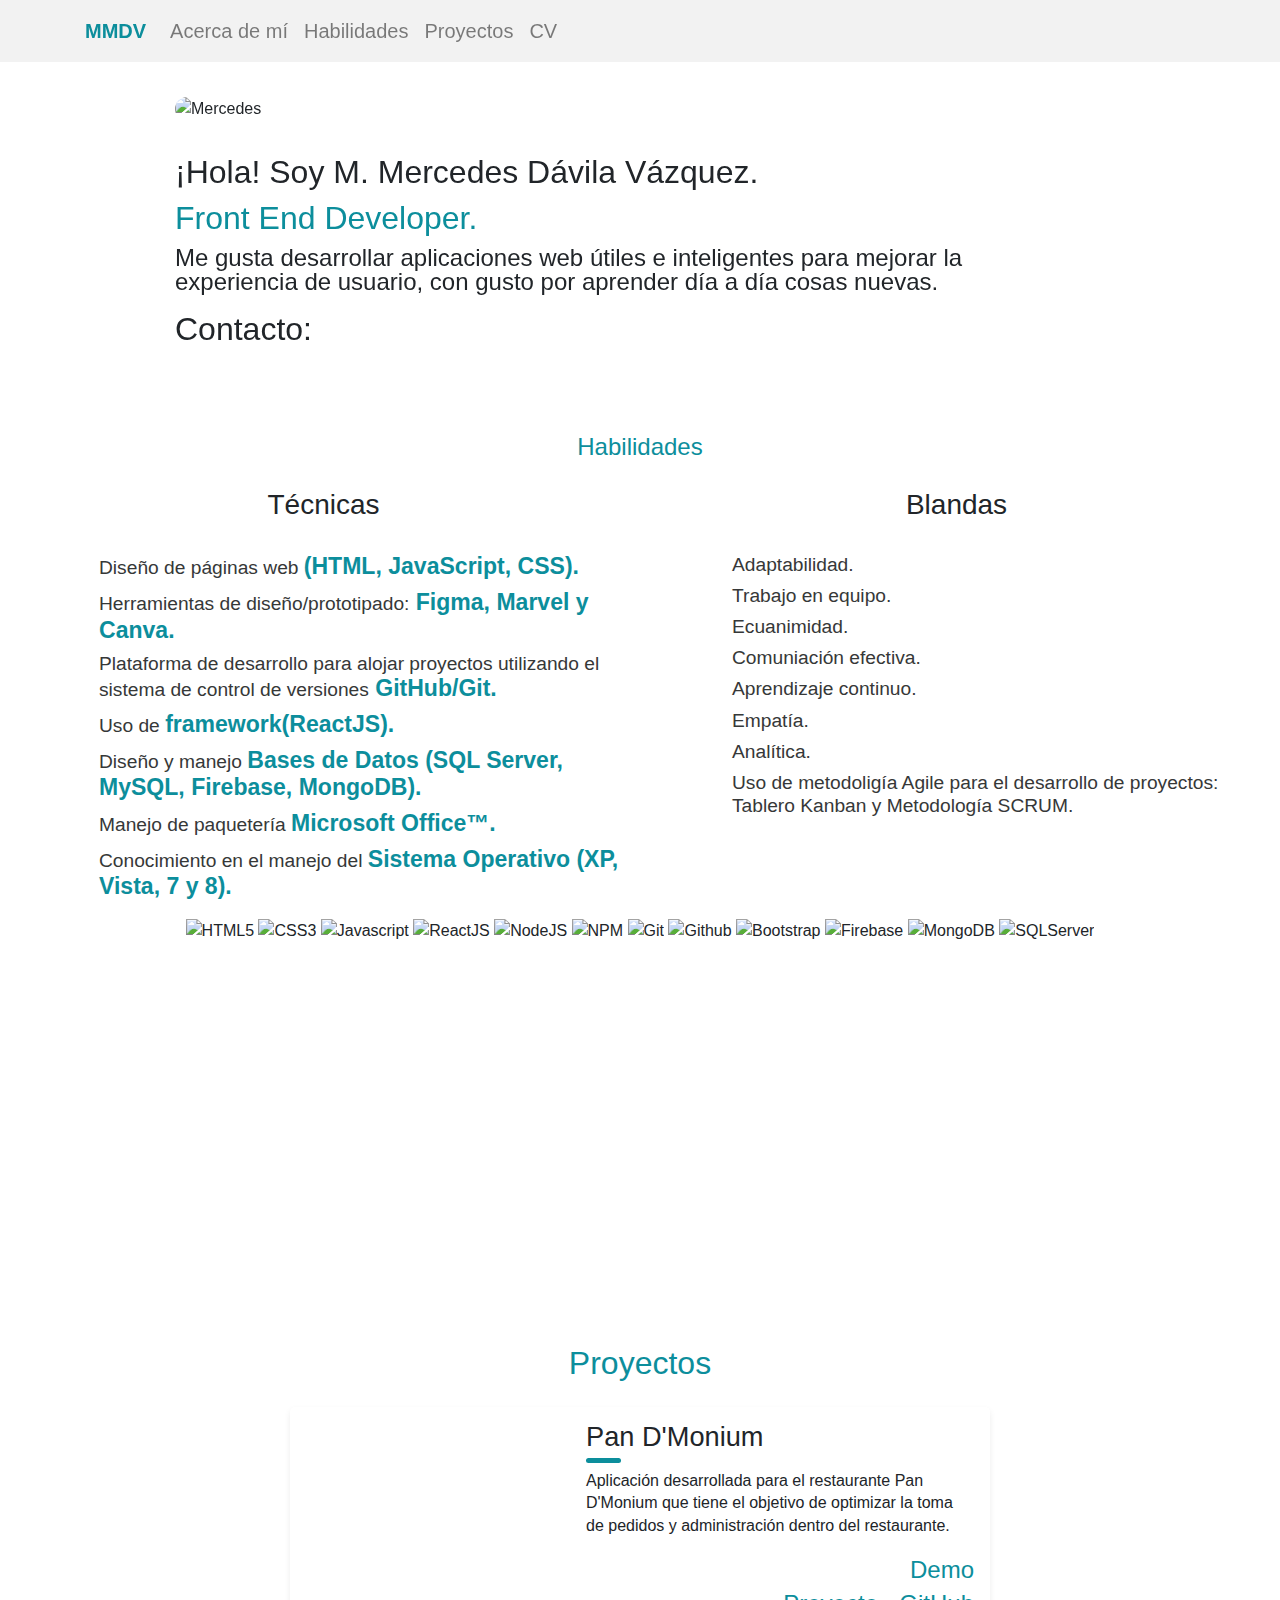
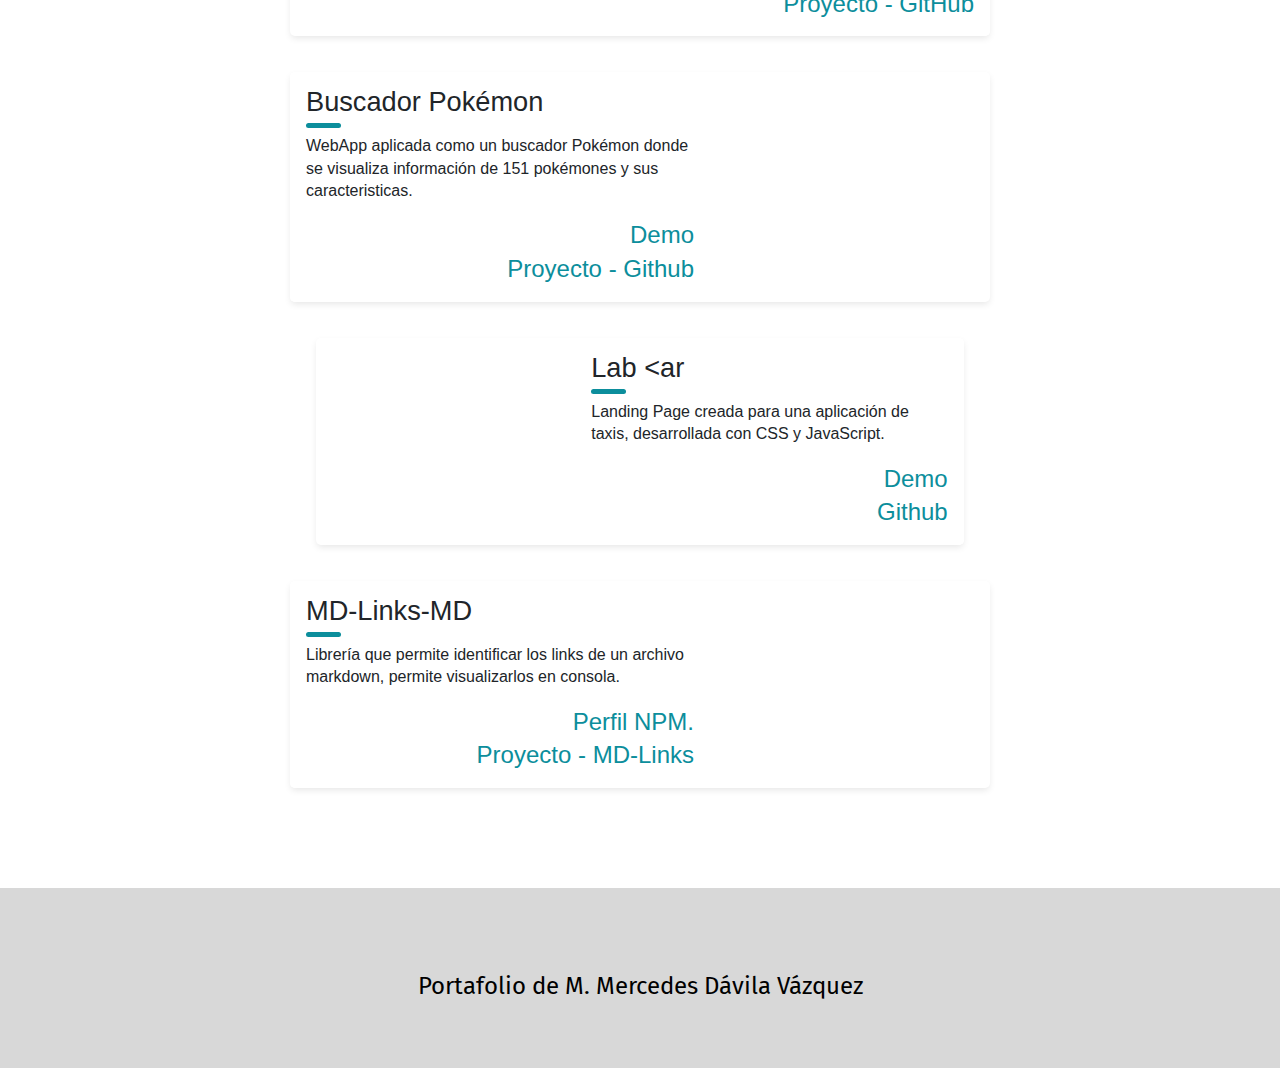
==== commit 6a330a3b: "Se actualizó css de la sección aboutme" ====
--- a/index.html
+++ b/index.html
@@ -264,7 +264,6 @@
                         
                         <li class="tags">
                           <ul>
-                            <li>NodeJS</li>
                             <li><img src="./img/html5.png" style="width: 32px;" title="HTML"></li>
                             <li><img src="./img/js.png" style="width: 32px;" title="JavaScript"></li>
                             <li><img src="./img/nodejs.png" style="width: 32px;" title="NodeJS"></li>
--- a/style.css
+++ b/style.css
@@ -139,7 +139,7 @@
 
 .img-merci {
   width: 74%;
-  margin-top: 3.5em;
+  margin-top: 6em;
   margin-bottom: 2em;
   max-width: 300px;
   min-width: 120px;
@@ -598,7 +598,7 @@
     #aboutme p{
       font-size: 1rem;
       line-height: 1;
-      width: 100%
+      width: 90%
     }
 
     .img-merci {
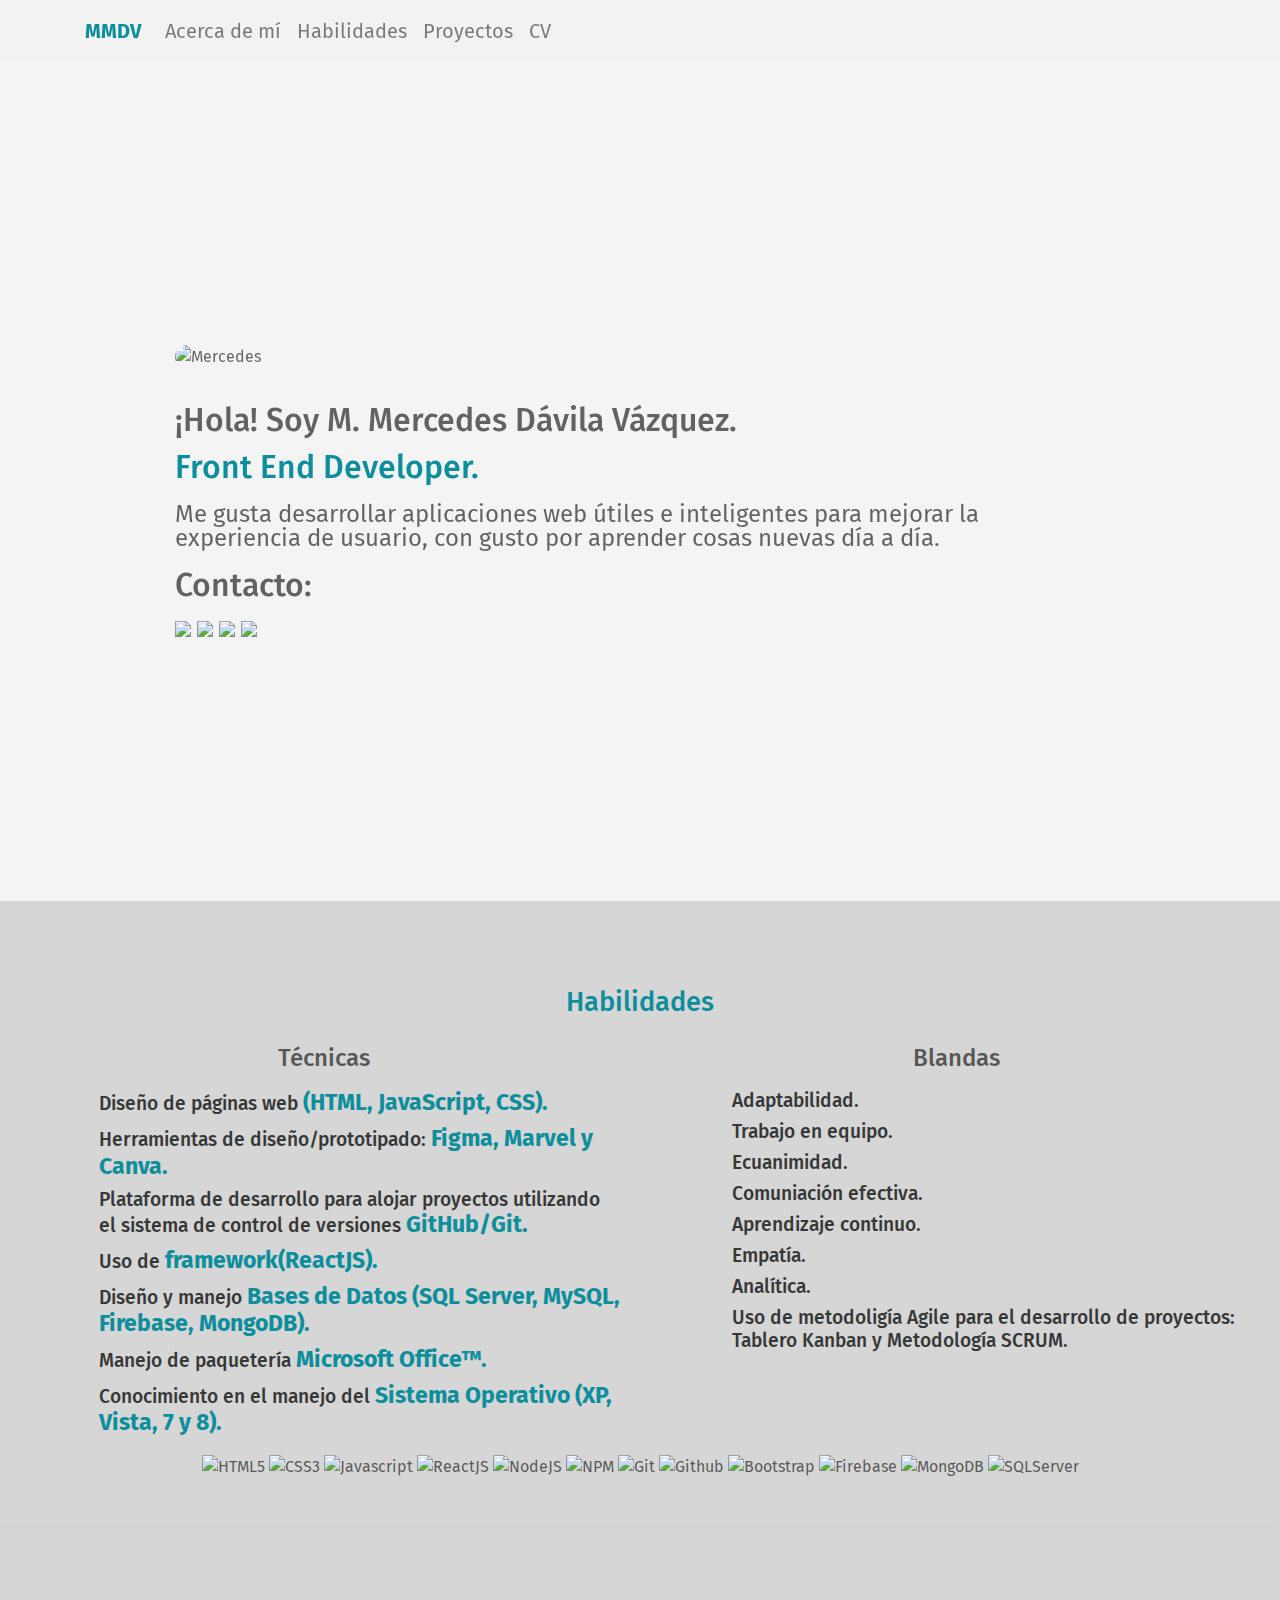
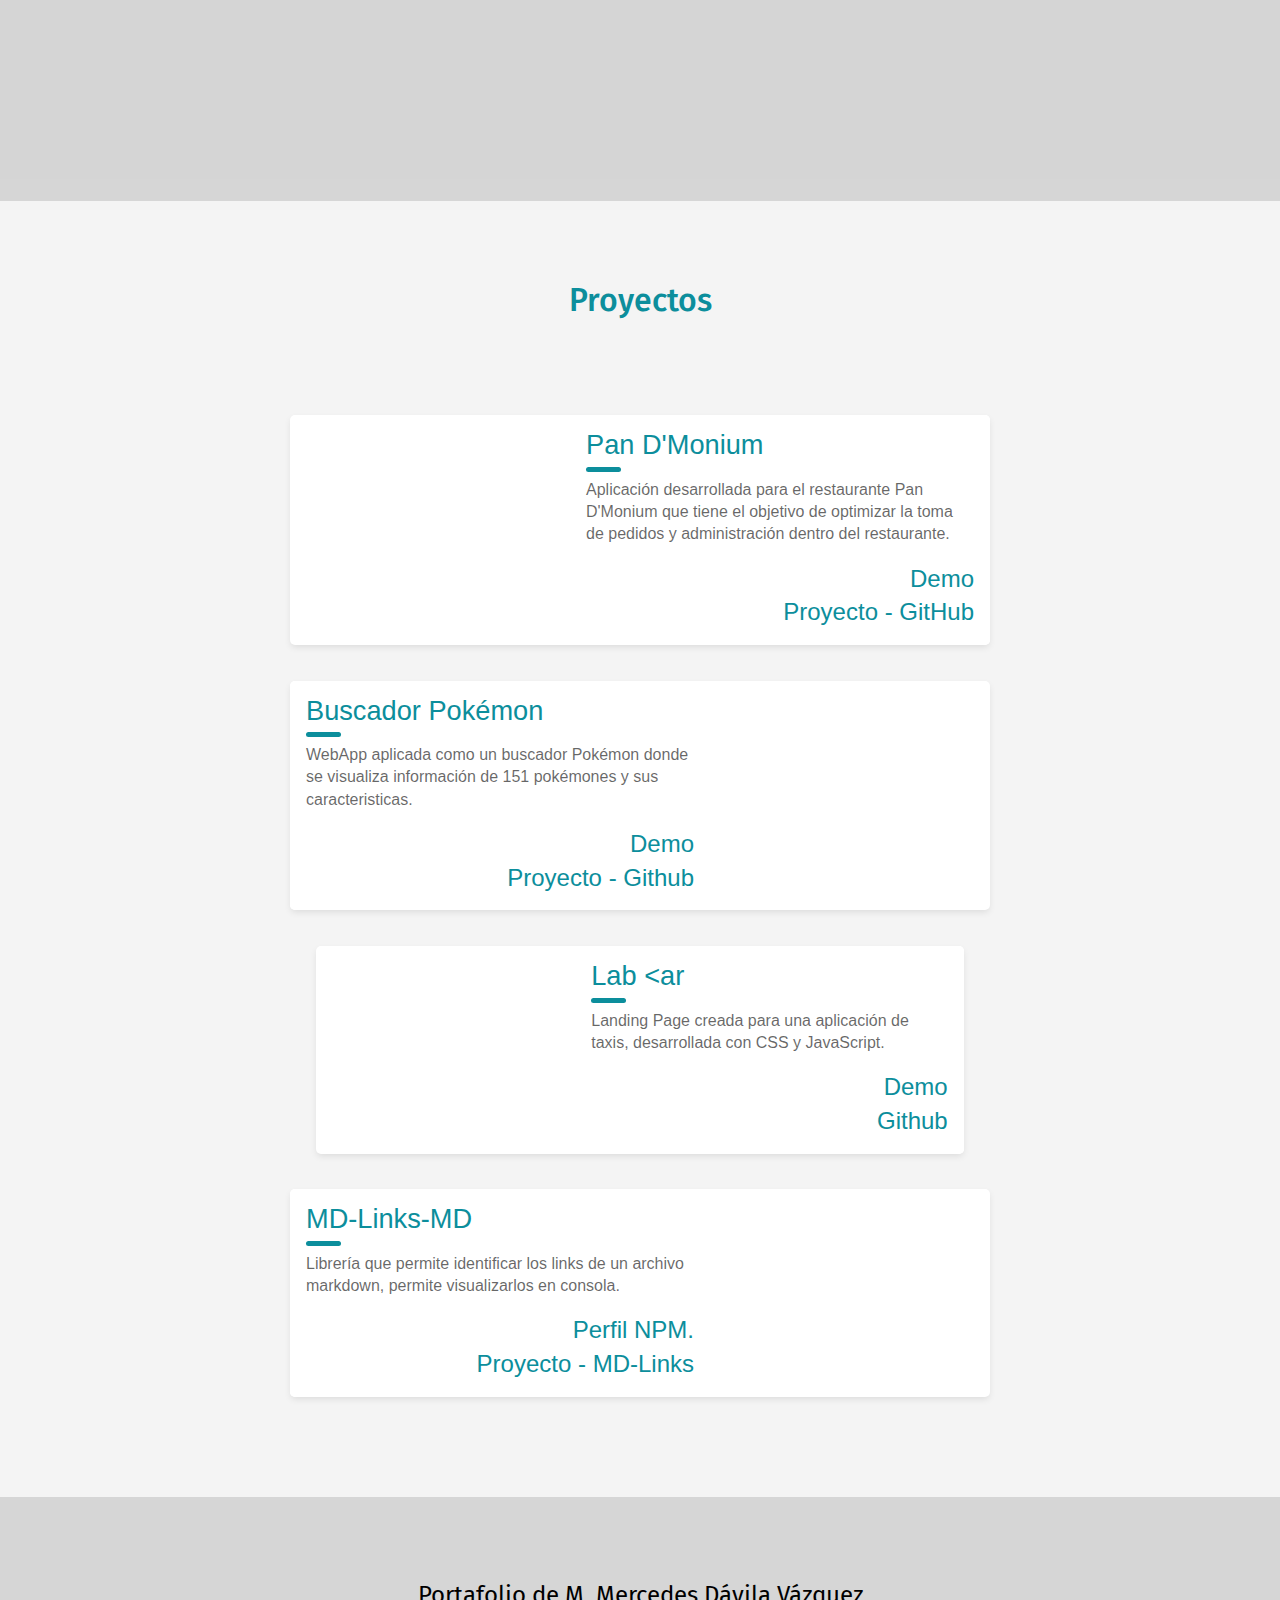
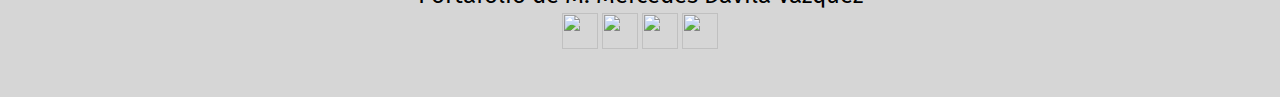
==== commit 7810d6de: "Se corrigieron errores en iconos" ====
--- a/index.html
+++ b/index.html
@@ -6,12 +6,12 @@
     <meta name="viewport" content="width=device-width, initial-scale=1.0">
     <!-- <meta http-equiv="X-UA-Compatible" content="ie=edge"> -->
     <link rel="stylesheet" href="portfolio.css" type="text/css" media="screen"> 
+    <link rel="stylesheet" href="https://maxcdn.bootstrapcdn.com/bootstrap/4.0.0/css/bootstrap.min.css" integrity="sha384-Gn5384xqQ1aoWXA+058RXPxPg6fy4IWvTNh0E263XmFcJlSAwiGgFAW/dAiS6JXm" crossorigin="anonymous">
+    <link rel="stylesheet" href="https://stackpath.bootstrapcdn.com/bootstrap/4.1.3/css/bootstrap.min.css" integrity="sha384-MCw98/SFnGE8fJT3GXwEOngsV7Zt27NXFoaoApmYm81iuXoPkFOJwJ8ERdknLPMO" crossorigin="anonymous">
     <link rel="stylesheet" href="style.css" type="text/css" media="screen">
     
     <title>Portafolio de Mercedes Dávila V. - Front-End Developer</title>
     <meta name="viewport" content="width=device-width, initial-scale=1">
-    <link rel="stylesheet" href="https://maxcdn.bootstrapcdn.com/bootstrap/4.0.0/css/bootstrap.min.css" integrity="sha384-Gn5384xqQ1aoWXA+058RXPxPg6fy4IWvTNh0E263XmFcJlSAwiGgFAW/dAiS6JXm" crossorigin="anonymous">
-    <link rel="stylesheet" href="https://stackpath.bootstrapcdn.com/bootstrap/4.1.3/css/bootstrap.min.css" integrity="sha384-MCw98/SFnGE8fJT3GXwEOngsV7Zt27NXFoaoApmYm81iuXoPkFOJwJ8ERdknLPMO" crossorigin="anonymous">
     <link rel="stylesheet" href="https://use.fontawesome.com/releases/v5.3.1/css/all.css" integrity="sha384-mzrmE5qonljUremFsqc01SB46JvROS7bZs3IO2EmfFsd15uHvIt+Y8vEf7N7fWAU" crossorigin="anonymous">
 	<link rel="stylesheet" href="https://fonts.googleapis.com/css?family=Krub|Open+Sans"> 
 	<link rel="stylesheet" href="https://unpkg.com/aos@2.3.1/dist/aos.css">
@@ -27,7 +27,7 @@
                       <a class="navbar-brand text-center" href="#aboutme">
                       MMDV
                       </a>
-                  <button class="navbar-toggler float-right" type="button" data-toggle="collapse" data-target="#navbar">
+                  <button class="navbar-toggler float-right" type="button" data-toggle="collapse" data-target="#navbar" >
                       <span class="navbar-toggler-icon"></span>
                   </button>
                   <div class="navbar-collapse collapse" id="navbar">
@@ -52,12 +52,12 @@
                             <a class="nav-link d-lg-none d-xl-none" href="https://www.linkedin.com/in/maria-mercedes-davila-vazquez/" target="_blank"><i class="fab fa-linkedin"></i> Linkedin</a>
                         </li>
                           <li class="nav-item">
-                              <a class="nav-link d-none d-md-none d-lg-block d-xl-block" href="https://github.com/MercedesDavila" target="_blank" title="Github"><i class="fab fa-github-square "></i></a>
-                              <a class="nav-link d-lg-none d-xl-none" href="https://github.com/MercedesDavila" target="_blank" ><i class="fab fa-github-square"></i> Github</a>
+                              <a class="nav-link d-none d-md-none d-lg-block d-xl-block" href="https://github.com/MercedesDavila" target="_blank" title="Github"><i class="fab fa-github-square fa-2x "></i></a>
+                              <a class="nav-link d-lg-none d-xl-none" href="https://github.com/MercedesDavila" target="_blank" ><i class="fab fa-github-square fa-2x"></i> Github</a>
                           </li>
                           <li class="nav-item">	
-                              <a class="nav-link d-none d-md-none d-lg-block d-xl-block" href="mailto:mmdavila@outlook.com" target="_blank" title="Contacto"><i class="fas fa-envelope-square"></i></a>
-                              <a class="nav-link d-lg-none d-xl-none" href="mailto:mmdavila@outlook.com"><i class="fas fa-envelope-square "></i> Contacto </a>
+                              <a class="nav-link d-none d-md-none d-lg-block d-xl-block" href="mailto:mmdavila@outlook.com" target="_blank" title="Contacto"><i class="fas fa-envelope-square fa-2x"></i></a>
+                              <a class="nav-link d-lg-none d-xl-none" href="mailto:mmdavila@outlook.com"><i class="fas fa-envelope-square fa-2x "></i> Contacto </a>
                           </li>
                           
                       </ul>
@@ -75,13 +75,20 @@
             <img src="img\Merci.jpg" class="img-merci" alt="Mercedes">
             <h5>¡Hola! Soy M. Mercedes Dávila Vázquez.</h5>
             <h4>Front End Developer.</h4>
-            <p>Me gusta desarrollar aplicaciones web útiles e inteligentes para mejorar la experiencia de usuario, con gusto por aprender día a día cosas nuevas.</p>	
+            <p>Me gusta desarrollar aplicaciones web útiles e inteligentes para mejorar la experiencia de usuario, con gusto por aprender cosas nuevas día a día.</p>	
             <h5>Contacto:</h5>
-            <p class="icons-am">
-                    <a href="https://www.linkedin.com/in/maria-mercedes-davila-vazquez/" target="_blank" title="Linkedin"><i class="fab fa-linkedin fa-2x"></i> </a>
-                    <a href="https://github.com/MercedesDavila" target="_blank" title="Github"><i class="fab fa-github-square fa-2x"></i></a>
-                    <a href="https://drive.google.com/file/d/1xwFjORYGFbFH2_Xz0Jl-EcmSMDw1LWhd/view?usp=sharing" target="_blank" title="CV"><i class="fas fa-copy fa-2x"></i></a>
-                    <a href="mailto:mmdavila@outlook.com" title="Contacto"><i class="fas fa-envelope-square fa-2x"></i></a>
+            <p class="icons-am contact-desktop">
+                    <a href="https://www.linkedin.com/in/maria-mercedes-davila-vazquez/" target="_blank" title="Linkedin" ><img src="img/in.png"class="icon-am-desk" ></i></a>
+                    <a href="https://github.com/MercedesDavila" target="_blank" title="Github"><img src="img/gh.png" class="icon-am-desk"></i></a>
+                    <a href="https://drive.google.com/file/d/1xwFjORYGFbFH2_Xz0Jl-EcmSMDw1LWhd/view?usp=sharing" target="_blank" title="CV"><img src="img/cv.png" class="icon-am-desk"></i></a>
+                    <a href="mailto:mmdavila@outlook.com" title="Contacto"><img src="img/mail.png" class="icon-am-desk"></i></a>
+            </p>
+            <p class="icons-am contact-mobile">
+                <a href="https://www.linkedin.com/in/maria-mercedes-davila-vazquez/" target="_blank" title="Linkedin" ><img src="img/in.png" class="icon-am-mb" class="skills-box"><i></a>
+                <a href="https://github.com/MercedesDavila" target="_blank" title="Github"><img src="img/gh.png" class="icon-am-mb"></i></a>
+                <a href="https://drive.google.com/file/d/1xwFjORYGFbFH2_Xz0Jl-EcmSMDw1LWhd/view?usp=sharing" target="_blank" title="CV"><img src="img/cv.png" class="icon-am-mb" ></i></a>
+                <a href="mailto:mmdavila@outlook.com" title="Contacto"><img src="img/mail.png" class="icon-am-mb" ></i></a>
+
             </p>
 
         </div>
@@ -126,18 +133,18 @@
         
 
         <p class="icons">
-                <img src="./img/html5.png" title="HTML5" style="width: 64px;">
-                <img src="./img/css3.png" title="CSS3" style="width: 67px;">
-                <img src="./img/js.png" title="Javascript" style="width: 64px;">
-                <img src="./img/react.png" title="ReactJS" style="width: 64px;">
-                <img src="./img/nodejs.png" title="NodeJS" style="width: 64px;">
-                <img src="./img/npm2.png" title="NPM" style="width: 64px;">
-                <img src="./img/git.png" title="Git" style="width: 64px;">
-                <img src="./img/github.png" title="Github" style="width: 64px;">
-                <img src="./img/bootstrap.png" title="Bootstrap" style="width: 64px;">
-                <img src="./img/firebase.png" title="Firebase" style="width: 64px;">
-                <img src="./img/mogodb.png" title="MongoDB" style="width: 64px;">
-                <img src="./img/sqlserver.png" title="SQLServer" style="width: 64px;">
+                <img src="./img/html5.png" class="skill-icons" title="HTML5" >
+                <img src="./img/css3.png" class="skill-icon" title="CSS3" >
+                <img src="./img/js.png" class="skill-icons" title="Javascript" >
+                <img src="./img/react.png" class="skill-icons" title="ReactJS" >
+                <img src="./img/nodejs.png" class="skill-icons" title="NodeJS" >
+                <img src="./img/npm2.png" class="skill-icons" title="NPM" >
+                <img src="./img/git.png" class="skill-icons" title="Git" >
+                <img src="./img/github.png" class="skill-icons" title="Github" >
+                <img src="./img/bootstrap.png" class="skill-icons" title="Bootstrap" >
+                <img src="./img/firebase.png" class="skill-icons" title="Firebase" >
+                <img src="./img/mogodb.png" class="skill-icons" title="MongoDB" >
+                <img src="./img/sqlserver.png" class="skill-icons" title="SQLServer" >
             </p>
         </div>
 
@@ -146,27 +153,28 @@
                 <h3>Técnicas</h3>
             <div class="skills-container">
                 
-                <p class="skills-box"><label class="skillsIcons"><i class="fab fa-html5 fa-3x" ></i></label><span>HTML</span></p>
-                <p class="skills-box"><label class="skillsIcons"><i class="fab fa-css3-alt fa-3x"></i></label><span>CSS</span></p>
-                <p class="skills-box"><label class="skillsIcons"><i class="fab fa-js fa-3x"></i></label><span>JavaScript</span></p>
-                <p class="skills-box"><label class="skillsIcons"><i class="fab fa-node fa-3x"></i></label><span>NODEJS</span></p>
-                <p class="skills-box"><label class="skillsIcons"><i class="fab fa-react fa-3x"></i></label><span>ReactJS</span></p>
-                <p class="skills-box"><label class="skillsIcons"><i class="fab fa-npm fa-3x"></i></label><span>NPM</span></p>
-                <p class="skills-box"><label class="skillsIcons"><i class="fas fa-fire fa-3x"></i></label><span>Firebase</span></p>
-                <p class="skills-box"><label class="skillsIcons"><i class="fas fa-database fa-3x"></i></label><span>MongoDB</span></p>
-                <p class="skills-box"><label class="skillsIcons"><i class="fab fa-git-square fa-3x"></i></label><span>Git</span></p>
-                <p class="skills-box"><label class="skillsIcons"><i class="fab fa-github-square fa-3x"></i></label><span>GitHub</span></p>
+                <p class="skills-box"><label class="skillsIcons"><img src="./img/js.png" style="width: 60px; height: 60px"></i></label><span>JavaScript</span></p>
+                <p class="skills-box"><label class="skillsIcons"><img src="./img/html5.png" style="width: 60px; height: 60px"></i></label><span>HTML</span></p>
+                <p class="skills-box"><label class="skillsIcons"><img src="./img/css3.png" style="width: 68px; height: 68px"></i></label><span>CSS</span></p>
+                <p class="skills-box"><label class="skillsIcons"><img src="./img/nodejs.png" style="width: 60px; height: 60px"></i></label><span>NODEJS</span></p>
+                <p class="skills-box"><label class="skillsIcons"><img src="./img/react.png" style="width: 60px; height: 60px"></i></label><span>ReactJS</span></p>
+                <p class="skills-box"><label class="skillsIcons"><img src="./img/npm2.png" style="width: 60px; height: 60px"></i></label><span>NPM</span></p>
+                <p class="skills-box"><label class="skillsIcons"><img src="./img/firebase.png" style="width: 60px; height: 60px"></i></label><span>Firebase</span></p>
+                <p class="skills-box"><label class="skillsIcons"><img src="./img/mogodb.png" style="width: 60px; height: 60px"></i></label><span>MongoDB</span></p>
+                <p class="skills-box"><label class="skillsIcons"><img src="./img/git.png" style="width: 60px; height: 60px"></i></label><span>Git</span></p>
+                <p class="skills-box"><label class="skillsIcons"><img src="./img/github.png" style="width: 60px; height: 60px"></i></label><span>GitHub</span></p>
                 
             </div>
                 <h3>Blandas</h3>
             <div class="skills-container soft-container">
 
-                    <p class="skills-box"><label class="skillsIcons soft" ><i class="fas fa-cogs fa-3x"></i></label><span>Adaptabilidad</span></p>
-                    <p class="skills-box"><label class="skillsIcons soft" ><i class="fas fa-people-carry fa-3x"></i></label><span>Trabajo en equipo</span></p>
-                    <p class="skills-box"><label class="skillsIcons soft" ><i class="fas fa-balance-scale fa-3x"></i></label><span>Ecuanimidad</span></p>
-                    <p class="skills-box"><label class="skillsIcons soft" ><i class="fas fa-brain fa-3x"></i></label><span>Autoaprendizaje</span></p>
-                    <p class="skills-box"><label class="skillsIcons soft" ><i class="fas fa-comments fa-3x"></i></label><span>Comunicación <br>efectiva</span></p>
-                    <p class="skills-box"><label class="skillsIcons soft" ><i class="fas fa-users fa-3x"></i></label><span>Empatía</span></p>
+                    <p class="skills-box"><label class="skillsIcons-soft" ><img src="./img/adaptability.png" style="width: 70px; height: 70px"></i></label><span> Adaptabilidad</span></p>
+                    <p class="skills-box"><label class="skillsIcons-soft" ><img src="./img/equanimity.png" style="width: 70px; height: 70px"></i></label><span> Ecuanimidad</span></p>
+                    <p class="skills-box"><label class="skillsIcons-soft" ><img src="./img/selflearning.png" style="width: 70px; height: 70px"></i></label><span> Autoaprendizaje</span></p>
+                    <p class="skills-box"><label class="skillsIcons-soft" ><img src="./img/empathy.png" style="width: 70px; height: 70px"></i></label><span> Empatía</span></p>
+                    <p class="skills-box"><label class="skillsIcons-soft" ><img src="./img/teamwork.png" style="width: 70px; height: 70px"></i></label><span> Trabajo en equipo</span></p>
+                    <p class="skills-box"><label class="skillsIcons-soft" ><img src="./img/comunication.png" style="width: 70px; height: 70px"></i></label><span> Comunicación</span></p>
+                    
 
             </div>
 
@@ -185,12 +193,13 @@
                       <div class="photo" style="background-image: url(https://images.unsplash.com/photo-1551782450-a2132b4ba21d?ixlib=rb-1.2.1&ixid=eyJhcHBfaWQiOjEyMDd9&auto=format&fit=crop&w=500&q=60)"></div>
                       <ul class="details">
                         <li><i class="fas fa-user"></i> Mercedes Dávila</li>
-                        
+                        <br>
+                        <br>
                         <li class="tags">
                           <ul>
-                            <li><img src="./img/react.png" style="width: 32px;" title="React JS"> </li>
-                            <li><img src="./img/js.png" style="width: 32px;" title="JavaScript"></li>
-                            <li><img src="./img/css3.png" style="width: 38px;" title="CSS"></li>
+                            <li><img class="card-icons" src="./img/react.png" title="React JS"> </li>
+                            <li><img class="card-icons" src="./img/js.png"  title="JavaScript"></li>
+                            <li><img class="card-icon" src="./img/css3.png" title="CSS"></li>
                           </ul>
                         </li>
                       </ul>
@@ -200,7 +209,7 @@
                       
                       <p> Aplicación desarrollada para el restaurante Pan D'Monium que tiene el objetivo de optimizar la toma de pedidos y administración dentro del restaurante. </p>
                       <p class="read-more">
-                        <a class="link-demo" href="https://mercedesdavila.github.io/Pandmonium/" target="_blank" title="MD-Links"><i class="fas fa-external-link fa-1x"></i>Demo <i class="fas fa-arrow-right"></i></a>
+                        <a class="link-demo" href="https://mercedesdavila.github.io/Pandmonium/" target="_blank" title="MD-Links"><i class="fas fa-external-link-alt fa-1x"></i>Demo <i class="fas fa-arrow-right"></i></a>
                         <br>
                         <a class="link-repo" href="https://github.com/MercedesDavila/Pandmonium" target="_blank" title="NPM-MDLINKS"><i class="fab fa-github-square fa-1x "></i>Proyecto - GitHub <i class="fas fa-arrow-right"></i></a>
                       </p>
@@ -211,12 +220,13 @@
                       <div class="photo" style="background-image: url(https://images.unsplash.com/photo-1542779283-429940ce8336?ixlib=rb-1.2.1&ixid=eyJhcHBfaWQiOjEyMDd9&auto=format&fit=crop&w=750&q=80)"></div>
                       <ul class="details">
                         <li><i class="fas fa-user"></i> Mercedes Dávila</li>
-                        
+                        <br>
+                        <br>
                         <li class="tags">
                           <ul>
-                            <li><img src="./img/html5.png" style="width: 32px;" title="HTML"></li>
-                            <li><img src="./img/js.png" style="width: 32px;" title="JavaScript"></li>
-                            <li><img src="./img/css3.png" style="width: 38px;" title="CSS"></li>
+                            <li><img class="card-icons" src="./img/html5.png" title="HTML"></li>
+                            <li><img class="card-icons"src="./img/js.png" title="JavaScript"></li>
+                            <li><img class="card-icon"src="./img/css3.png"  title="CSS"></li>
                           </ul>
                         </li>
                       </ul>
@@ -225,7 +235,7 @@
                       <h1>Buscador Pokémon</h1>
                       <p>WebApp aplicada como un buscador Pokémon donde se visualiza información de 151 pokémones y sus caracteristicas.</p>
                       <p class="read-more">
-                        <a class="link-demo" href="https://mercedesdavila.github.io/MEX-Data-Lovers-008/src/" target="_blank" title="Pokemon"><i class="fas fa-external-link fa-1x"></i>Demo <i class="fas fa-arrow-right"></i></a>
+                        <a class="link-demo" href="https://mercedesdavila.github.io/MEX-Data-Lovers-008/src/" target="_blank" title="Pokemon"><i class="fas fa-external-link-alt fa-1x"></i>Demo <i class="fas fa-arrow-right"></i></a>
                         <br>
                         <a class="link-repo" href="https://github.com/MercedesDavila/MEX-Data-Lovers-008" target="_blank" title="Github-Pokemon"><i class="fab fa-github-square fa-1x"></i>  Proyecto - Github <i class="fas fa-arrow-right"></i></a>
                       </p>
@@ -236,11 +246,13 @@
                       <div class="photo" style="background-image: url(https://images.unsplash.com/photo-1468689210283-44a1b8ba20ce?ixlib=rb-1.2.1&ixid=eyJhcHBfaWQiOjEyMDd9&auto=format&fit=crop&w=750&q=80)"></div>
                       <ul class="details">
                         <li><i class="fas fa-user"></i> Mercedes Dávila</li>
+                        <br>
+                        <br>
                         <li class="tags">
                           <ul>
-                            <li><img src="./img/html5.png" style="width: 32px;" title="HTML"></li>
-                            <li><img src="./img/js.png" style="width: 32px;" title="JavaScript"></li>
-                            <li><img src="./img/css3.png" style="width: 38px;" title="CSS"></li>
+                            <li><img class="card-icons" src="./img/html5.png"  title="HTML"></li>
+                            <li><img class="card-icons" src="./img/js.png"  title="JavaScript"></li>
+                            <li><img class="card-icon" src="./img/css3.png" title="CSS"></li>
                           </ul>
                         </li>
                       </ul>
@@ -250,7 +262,8 @@
                       
                       <p>Landing Page creada para una aplicación de taxis, desarrollada con CSS y JavaScript. </p>
                       <p class="read-more">
-                        <a class="link-demo" href="https://mercedesdavila.github.io/MEX008-lab-ar/index.html" target="_blank" title="Lab &ltar"><i class="fas fa-external-link fa-1x"></i> Demo <i class="fas fa-arrow-right"></i> </a>
+                        <a class="link-demo" href="https://mercedesdavila.github.io/MEX008-lab-ar/index.html" target="_blank" title="Lab &ltar"><i class="fas fa-external-link-alt
+                           fa-1x"></i> Demo <i class="fas fa-arrow-right"></i> </a>
                         <br>
                         <a class="link-repo" href="https://github.com/MercedesDavila/MEX008-lab-ar" target="_blank" title="Lab &ltar"><i class="fab fa-github-square fa-1x"></i> Github <i class="fas fa-arrow-right"></i></a>
                       </p>
@@ -261,13 +274,14 @@
                       <div class="photo" style ="background-image: url(./img/mdlinks.jpg)"></div>
                       <ul class="details">
                         <li><i class="fas fa-user"></i> Mercedes Dávila</li>
-                        
+                        <br>
+                        <br>
                         <li class="tags">
                           <ul>
-                            <li><img src="./img/html5.png" style="width: 32px;" title="HTML"></li>
-                            <li><img src="./img/js.png" style="width: 32px;" title="JavaScript"></li>
-                            <li><img src="./img/nodejs.png" style="width: 32px;" title="NodeJS"></li>
-                            <li><img src="./img/npm2.png" style="width: 32px;" title="NPM"></li>
+                            <li><img class="card-icons" src="./img/html5.png" title="HTML"></li>
+                            <li><img class="card-icons" src="./img/js.png"  title="JavaScript"></li>
+                            <li><img class="card-icons" src="./img/nodejs.png" title="NodeJS"></li>
+                            <li><img class="card-icons" src="./img/npm2.png"  title="NPM"></li>
 
                           </ul>
                         </li>
@@ -304,12 +318,13 @@
                           Aplicación creada para el restaurante Pan D'Monium, con el fin de mejorar la toma de comandas.
                       </p>
             
-                      <p class="icon-projects"><br><img class="react-icon" src="./img/react.png" style="width: 32px;"></i> <img class="html-icon" src="./img/html5.png" style="width: 32px;"> <img class="js-icon" src="./img/js.png" style="width: 32px;"></i> <img class="css-icon" src="./img/css3.png" style="width: 35px;"></i></p>
+                      <p class="icon-projects"><br><img class="firebase-icon" src="./img/firebase.png" style="width: 40px;">   <img class="react-icon" src="./img/react.png" style="width: 40px;"></i>  <img class="html-icon" src="./img/html5.png" style="width: 40px;"> <img class="js-icon" src="./img/js.png" style="width: 40px;"></i> <img class="css-icon" src="./img/css3.png" style="width: 45px;"></i></p>
                     </div>
           
-                      <a class="link-demo" href="https://mercedesdavila.github.io/Pandmonium/" target="_blank" title="MD-Links"><i class="fas fa-external-link-alt fa-1x"></i> Demo </a>
+                      <p class="btn-demo"><a class="link-demo" href="https://mercedesdavila.github.io/Pandmonium/" target="_blank" title="MD-Links"><i class="fas fa-external-link-alt fa-1x"></i> Demo </a></p>
                       <br>
-                      <a class="link-repo" href="https://github.com/MercedesDavila/Pandmonium" target="_blank" title="NPM-MDLINKS"><i class="fab fa-github-square fa-1x  "></i> Github</a>
+                      
+                      <p class="btn-github"><a class="link-repo" href="https://github.com/MercedesDavila/Pandmonium" target="_blank" title="NPM-MDLINKS"><i class="fab fa-github-square fa-1x  "></i> Github</a></p>
                   </div>
         
         
@@ -325,13 +340,13 @@
                            Aplicación web creada para jugadores de Pokémon Go, con información acerca de 151 pokémones.
                       </p>
             
-                      <p class="icon-projects"><br><i class="fab fa-js-square fa-2x" title="JavaScript"></i> <i class="fab fa-html5 fa-2x" title="HTML"></i> <i class="fab fa-css3-alt fa-2x" title="CSS"></i></p>
-        
-                    </div>
-        
-                        <a class="link-demo" href="https://mercedesdavila.github.io/MEX-Data-Lovers-008/src/" target="_blank" title="Pokemon"><i class="fas fa-external-link-alt fa-1x"></i> Demo </a>
-                        <br>
-                        <a class="link-repo" href="https://github.com/MercedesDavila/MEX-Data-Lovers-008" target="_blank" title="Github-Pokemon"><i class="fab fa-github-square fa-1x"></i> Github </a>
+                      <p class="icon-projects"><br><img class="html-icon" src="./img/html5.png" style="width: 40px;"> <img class="js-icon" src="./img/js.png" style="width: 40px;"></i> <img class="css-icon" src="./img/css3.png" style="width: 45px;"></i></p>
+        
+                    </div>
+        
+                        <p class="btn-demo"><a class="link-demo" href="https://mercedesdavila.github.io/MEX-Data-Lovers-008/src/" target="_blank" title="Pokemon"><i class="fas fa-external-link-alt fa-1x"></i> Demo </a></p>
+                        <br>
+                        <p class="btn-github"><a class="link-repo" href="https://github.com/MercedesDavila/MEX-Data-Lovers-008" target="_blank" title="Github-Pokemon"><i class="fab fa-github-square fa-1x"></i> Github </a></p>
 
                   </div>
         
@@ -348,13 +363,13 @@
                             Landing Page creada para una aplicación de taxis, desarrollada con CSS Y JavaScript.
                       </p>
             
-                      <p class="icon-projects"><br><i class="fab fa-js-square fa-2x" title="JavaScript"></i> <i class="fab fa-html5 fa-2x" title="HTML"></i> <i class="fab fa-css3-alt fa-2x" title="CSS"></i></p>
-        
-                    </div>
-        
-                        <a class="link-demo" href="https://mercedesdavila.github.io/MEX008-lab-ar/index.html" target="_blank" title="Lab &ltar"><i class="fas fa-external-link-alt fa-1x"></i> Demo </a>
-                        <br>
-                        <a class="link-repo" href="https://github.com/MercedesDavila/MEX008-lab-ar" target="_blank" title="Lab &ltar"><i class="fab fa-github-square fa-1x"></i> Github </a>
+                      <p class="icon-projects"><br><img class="html-icon" src="./img/html5.png" style="width: 40px;"> <img class="js-icon" src="./img/js.png" style="width: 40px;"></i> <img class="css-icon" src="./img/css3.png" style="width: 45px;"></i></p>
+        
+                    </div>
+        
+                        <p class="btn-demo"><a class="link-demo" href="https://mercedesdavila.github.io/MEX008-lab-ar/index.html" target="_blank" title="Lab &ltar"><i class="fas fa-external-link-alt fa-1x"></i> Demo </a> </p>
+                        <br>
+                        <p class="btn-github"><a class="link-repo" href="https://github.com/MercedesDavila/MEX008-lab-ar" target="_blank" title="Lab &ltar"><i class="fab fa-github-square fa-1x"></i> Github </a></p>
                   </div>
         
                   <div class="my-2 mx-auto p-relative bg-white shadow-1 blue-hover" style="width: 300px; overflow: hidden; border-radius: 1px;">
@@ -370,13 +385,13 @@
                           librerias de npm.
                       </p>
                       <br>
-                      <p class="icon-projects"><img class="html-icon" src="./img/html-icon.png"></i> <img class="npm-icon" src="./img/npm-icon.png"></i> <img class="node-icon" src="./img/node-icon.png"></i></p>
-        
-                    </div>
-        
-                        <a class="link-demo" href="https://www.npmjs.com/package/md-links-md" target="_blank" title="MD-Links"><i class="fas fa-external-link-alt fa-1x"></i> Perfil NPM. </a>
-                        <br>
-                        <a class="link-repo" href="https://github.com/MercedesDavila/MEX008-FE-md-link" target="_blank" title="NPM-MDLINKS"><i class="fab fa-npm fa-1x"></i> Proyecto - MD-Links </a> 
+                      <p class="icon-projects"><img class="html-icon" src="./img/html5.png" style="width: 45px;"></i> <img class="npm-icon" src="./img/npm2.png" style="width: 45px;"></i> <img class="node-icon" src="./img/nodejs.png" style="width: 45px;"></i></p>
+        
+                    </div>
+        
+                        <p class="btn-demo"><a class="link-demo" href="https://www.npmjs.com/package/md-links-md" target="_blank" title="MD-Links"><i class="fab fa-npm fa-1x"></i></i> Perfil NPM. </a></p>
+                        <br>
+                        <p class="btn-github"><a class="link-repo" href="https://github.com/MercedesDavila/MEX008-FE-md-link" target="_blank" title="NPM-MDLINKS"><i class="fab fa-github-square fa-1x"></i> GitHub </a></p>
                   </div>
                 </div>
         
@@ -389,18 +404,18 @@
         <footer class="row">
                 <div class="col-xs-12 col-sm-12 col-md-12 col-lg-12 col-xl-12 p-0">
                     <p class="footer-p">Portafolio de M. Mercedes Dávila Vázquez</p>
-                    <a href="https://www.linkedin.com/in/maria-mercedes-davila-vazquez/" class="btn-contact" target="_blank"><i class="fab fa-linkedin fa-2x"></i></a>
-                    <a href="https://github.com/MercedesDavila" class="btn-contact" target="_blank"><i class="fab fa-github-square fa-2x"></i></a>                   
-                    <a href="./documents/CV_M.Mercedes_Dávila_Vázquez.pdf" target="_blank" title=" Descargar CV" download="CV María Mercedes Dávila Vázquez"class="btn-contact"><i class="fas fa-copy fa-2x"></i></a>
-                    <a href="mailto:mmdavila@outlook.com" class="btn-contact" target="_blank"><i class="fas fa-envelope-square fa-2x"></i></a>
+                    <a href="https://www.linkedin.com/in/maria-mercedes-davila-vazquez/" class="btn-contact" target="_blank"><img src="./img/in.png" style="width:36px; height:36px ; vertical-align: bottom;"></i></a>
+                    <a href="https://github.com/MercedesDavila" class="btn-contact" target="_blank"><img src="./img/gh.png" style="width:36px; height:36px ; vertical-align: bottom;"></i></a>                   
+                    <a href="./documents/CV_M.Mercedes_Dávila_Vázquez.pdf" target="_blank" title=" Descargar CV" download="CV María Mercedes Dávila Vázquez"class="btn-contact"><img src="./img/cv.png" style="width:36px; height:36px ; vertical-align: bottom;"></i></a>
+                    <a href="mailto:mmdavila@outlook.com" class="btn-contact" target="_blank"><img src="./img/mail.png" style="width:36px; height:36px ; vertical-align: bottom;"></i></a>
                 </div>
         </footer>
     </section>
 
     <script src="https://code.jquery.com/jquery-3.3.1.slim.min.js" integrity="sha384-q8i/X+965DzO0rT7abK41JStQIAqVgRVzpbzo5smXKp4YfRvH+8abtTE1Pi6jizo" crossorigin="anonymous"></script>
     <script src="https://cdnjs.cloudflare.com/ajax/libs/popper.js/1.14.3/umd/popper.min.js" integrity="sha384-ZMP7rVo3mIykV+2+9J3UJ46jBk0WLaUAdn689aCwoqbBJiSnjAK/l8WvCWPIPm49" crossorigin="anonymous"></script>
-	<script src="https://stackpath.bootstrapcdn.com/bootstrap/4.1.3/js/bootstrap.min.js" integrity="sha384-ChfqqxuZUCnJSK3+MXmPNIyE6ZbWh2IMqE241rYiqJxyMiZ6OW/JmZQ5stwEULTy" crossorigin="anonymous"></script>
-	<script src="https://unpkg.com/aos@2.3.1/dist/aos.js"></script>
+	  <script src="https://stackpath.bootstrapcdn.com/bootstrap/4.1.3/js/bootstrap.min.js" integrity="sha384-ChfqqxuZUCnJSK3+MXmPNIyE6ZbWh2IMqE241rYiqJxyMiZ6OW/JmZQ5stwEULTy" crossorigin="anonymous"></script>
+	  <script src="https://unpkg.com/aos@2.3.1/dist/aos.js"></script>
     <script src="index.js"></script>
 
 </body>
--- a/style.css
+++ b/style.css
@@ -44,10 +44,10 @@
 margin: 2px;
 }
 
-.btn:hover {
+/* .btn:hover {
 color: #0c8e9c;
 background-color: whitesmoke;
-}
+} */
 
 /* Nav */
 
@@ -59,7 +59,7 @@
 
 
 .navbar-nav i{
-font-size: 1em;
+font-size: 2em;
 }
 
 /* Header*/ 
@@ -86,7 +86,7 @@
 /* About */
 #aboutme {
 text-align: center;
-height: fit-content;
+height: 100vh;
 margin-left: 10rem ;
 }
 
@@ -96,15 +96,18 @@
 }
 
 #aboutme h4{
+margin-bottom: 1rem ;
 padding: 1em auto;
 color: #0c8e9c;
 font-size: 2rem;
 }
 
 #aboutme p{
+  margin-bottom: 1rem;
   font-size: 1.5rem;
   line-height: 1;
   width: 120%;
+
 }
 
 
@@ -116,6 +119,15 @@
 color: #0c8e9c98;
 }
 
+.icon-am-desk{
+  width:45px; 
+  vertical-align: bottom;
+}
+
+
+.contact-mobile{
+  display: none;
+}
 
 .col-centered{
 float: none;
@@ -139,6 +151,7 @@
 
 .img-merci {
   width: 74%;
+  height: auto;
   margin-top: 6em;
   margin-bottom: 2em;
   max-width: 300px;
@@ -155,14 +168,21 @@
 margin: 0 -15px;
 min-height: 100vh;
 height: auto;
+background-color: #cecececd;;
 } 
 
 #skills h4{
   padding: 1em auto;
   color: #0c8e9c;
+  font-size: 1.7rem;
+  margin-bottom: 1rem;
+  margin-top: 1rem;
+  }
+
+#skills h3{
   font-size: 1.5rem;
   margin-bottom: 1rem;
-  }
+}
 
 .flexbox-container {
   display: -ms-flex;
@@ -189,10 +209,7 @@
   margin-bottom: 0.5rem;
   }
 
-#skills h3{
-  
-  margin-bottom: 2rem;
-}
+
 
 .icons img{
   width: 70px;
@@ -282,7 +299,7 @@
    font-variant-ligatures: none;
    box-sizing: border-box;
    font-family: 'Fira Sans', sans-serif;
-   background-color: #fafafa;
+   background-color: transparent;
 }
 body::before,
 body::after {
@@ -591,6 +608,12 @@
     margin-left:0;
     }
 
+    #aboutme h4 {
+      padding: 1em auto;
+      color: #0c8e9c;
+      font-size: 1.8rem;
+    }
+
     #aboutme h5{
       font-size: 1.5rem;
     }
@@ -601,22 +624,39 @@
       width: 90%
     }
 
+    .icon-am-mb{
+      width:40px; 
+      height:40px; 
+      vertical-align: bottom;
+    }
+
+    .contact-desktop{
+      display: none;
+    }
+
+    .contact-mobile{
+      display: block;
+      margin-left: 4rem;
+    }
+
     .img-merci {
       width: 93%;
+      height: auto;
       margin-top: 2.5em;
       margin-bottom: 1em;
       max-width: 257px;
       min-width: 120px;
       border-radius: 8px;
+      margin-left:1em ;
     }
 
   
     #portfolio {
-      background-color: #cecececd;
+      background-color: transparent;
       text-align: center;
       color: black;
       margin: 0 -15px;
-      padding: 3.5em 0 3em 0;
+      padding: 2em 0 3em 0;
       min-height: 100vh;
       height: 100%;
     }
@@ -651,12 +691,13 @@
       background-color: #cecececd;
       text-align: center;
       color: black;
-      padding: 3em 0 3em 0;
+      padding: 2em 0 0 0;
       min-height: 100vh;
       height: auto;
     }
 
     #skills h3 {
+      margin-top: 2rem;
       margin-bottom: 2rem;
       font-size: 1.5rem;
     }
@@ -678,6 +719,7 @@
   .soft-container {
   width: 87%;
   margin: 0 auto;
+  padding-bottom: 2rem;
   }
 
   .skill-box {
@@ -691,16 +733,24 @@
   line-height: 1.5;
   }
 
-  .skill-box, .skillsIcons {
+  .skill-box, .skillsIcons, .skillsIcons-soft {
   display: flex;
   justify-content: center;
   align-items: center;
   }
 
+  .skill-icons{
+    width: 64px;
+  }
+
+  .skill-icon{
+    width: 67px;
+  }
+
   .skillsIcons {
   font-size: 1.5rem;
   height: 3.5rem;
-  width: 3.5rem;
+  /* width: 3.5rem; */
   color: #02265cbd;
   margin: 1rem 1rem 0;
   text-align: center;
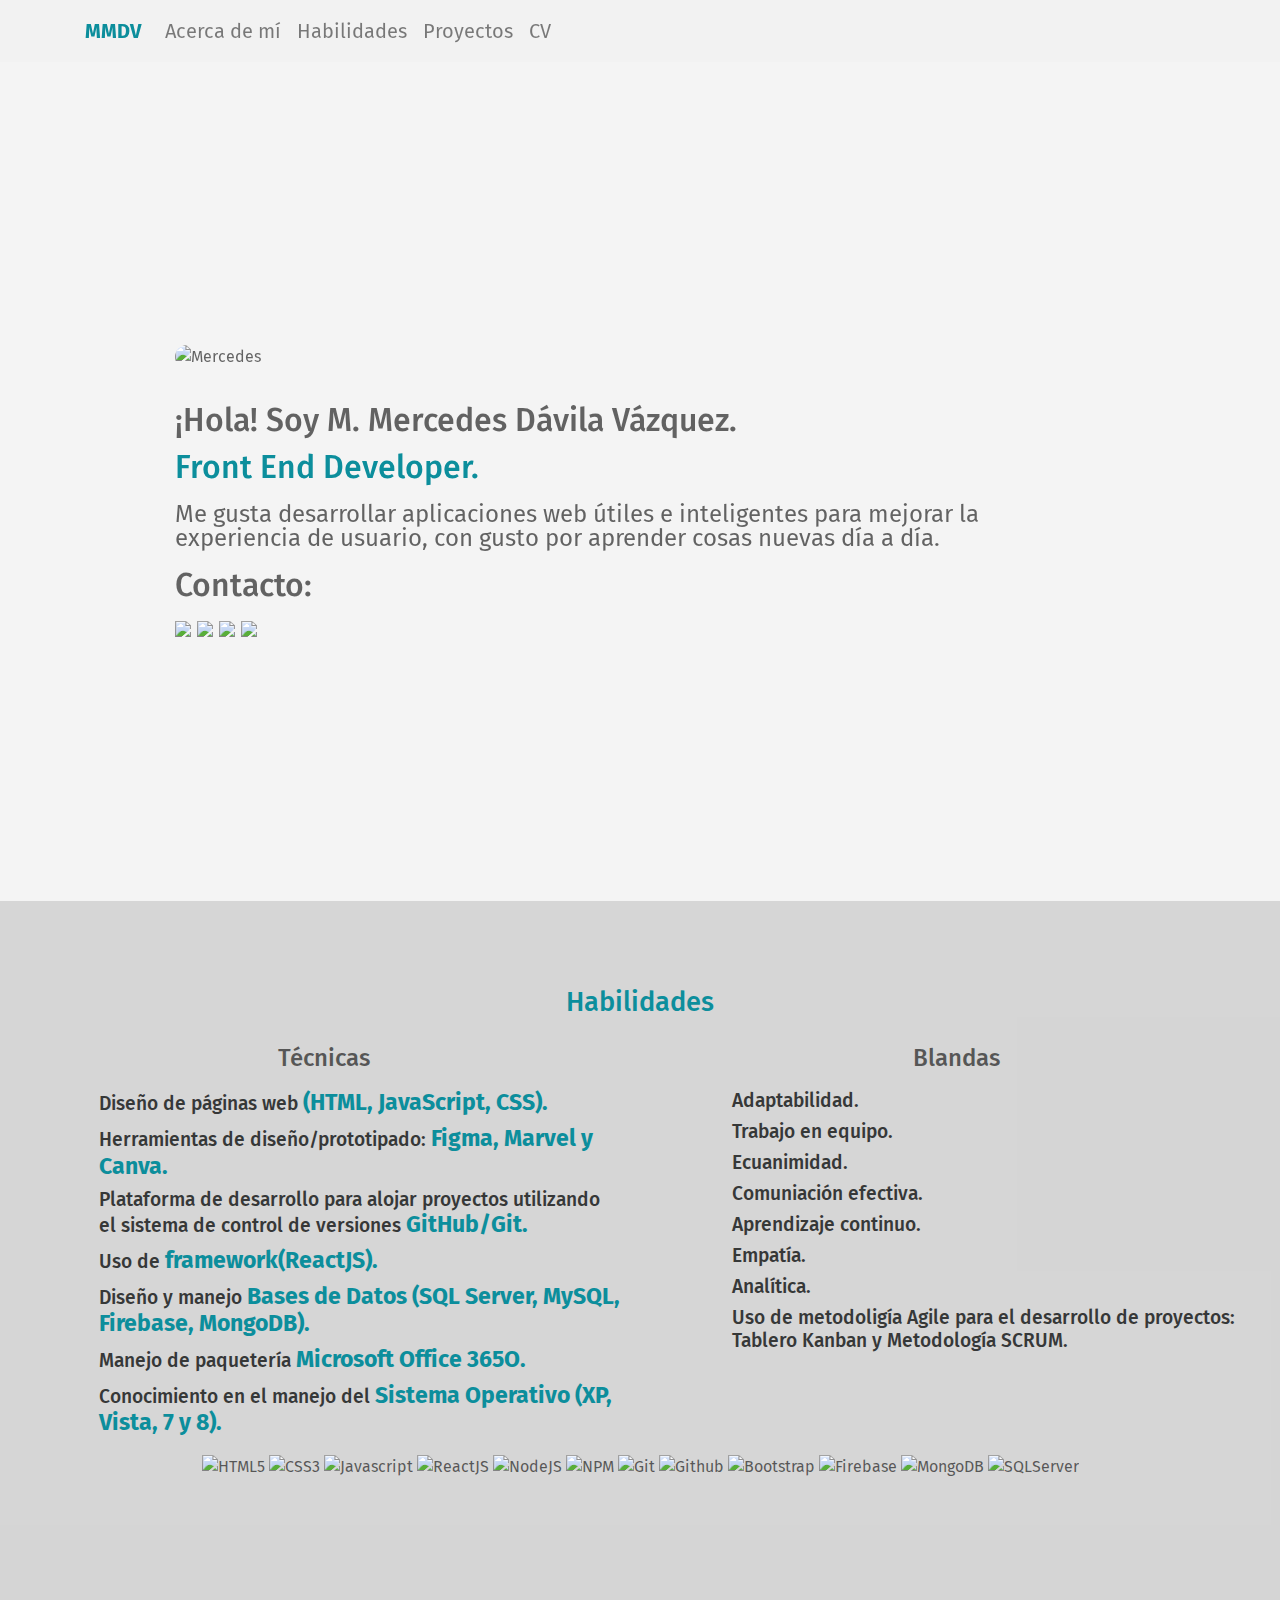
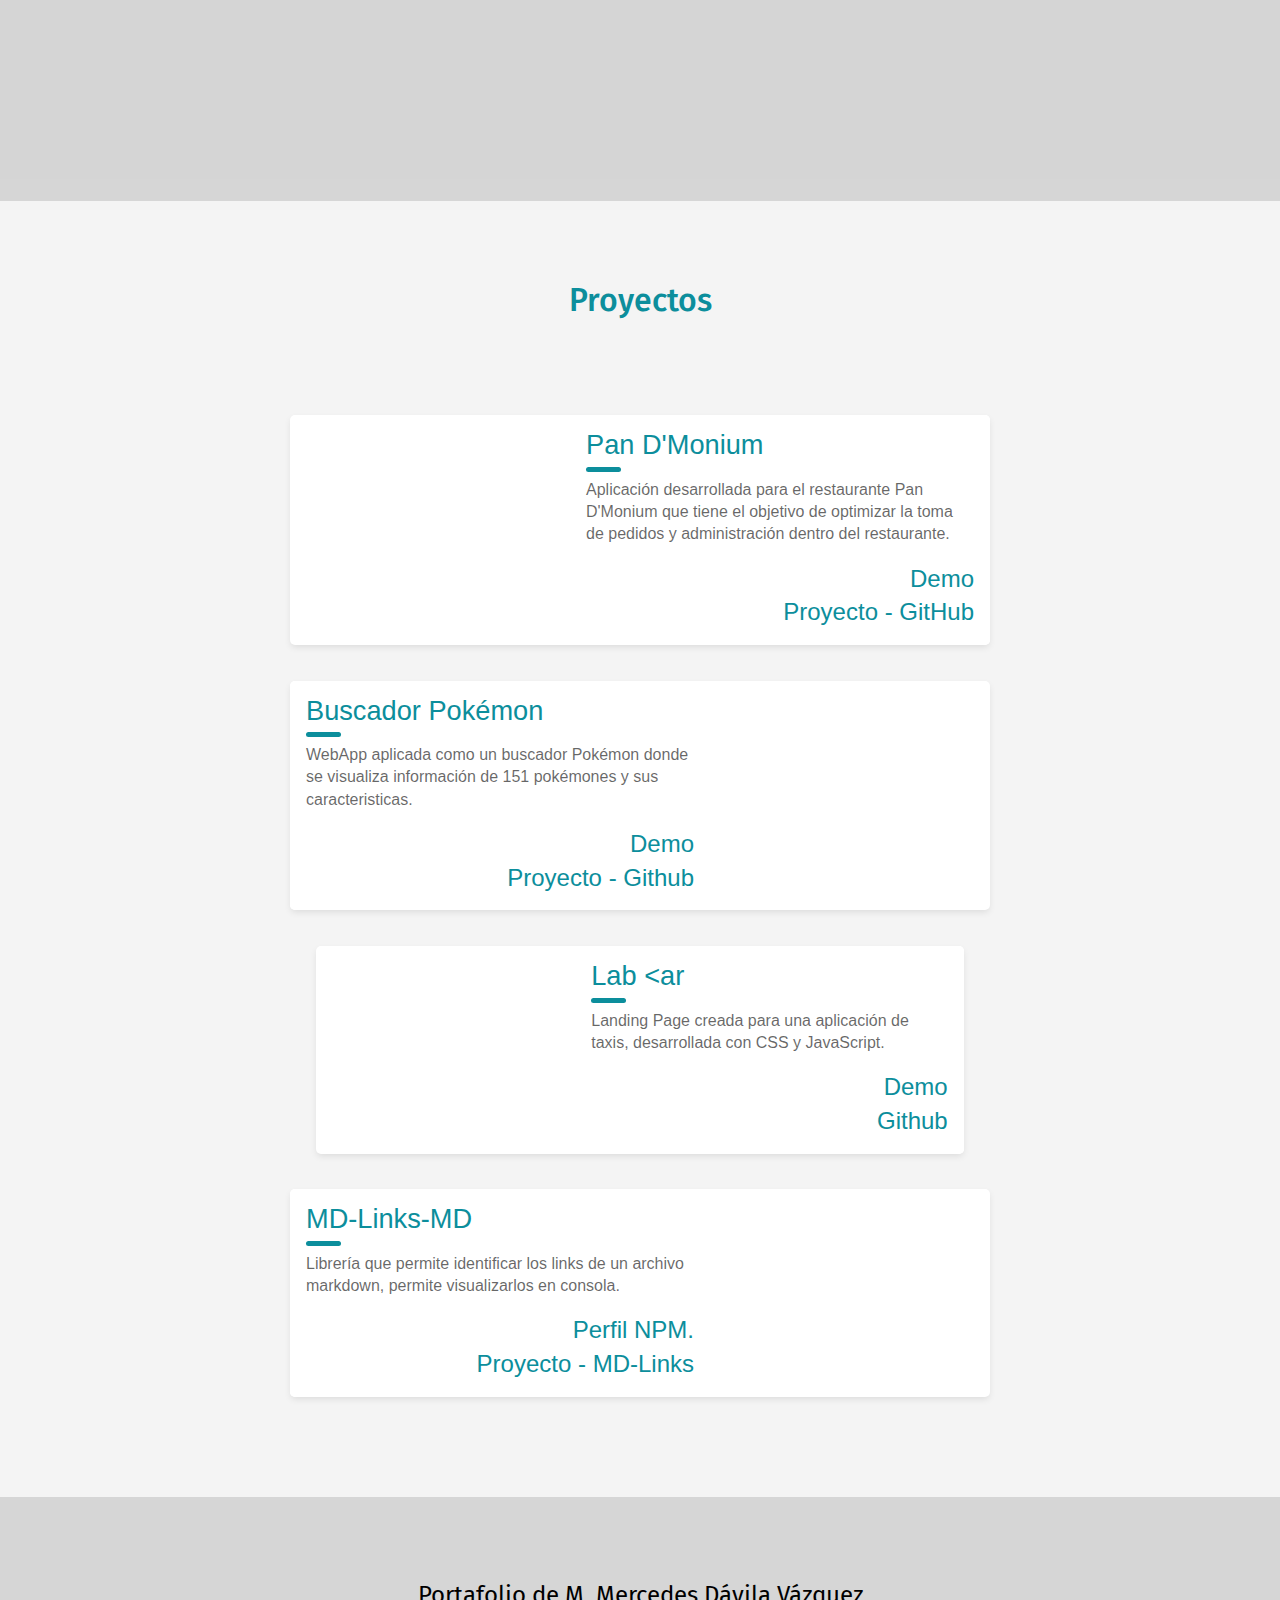
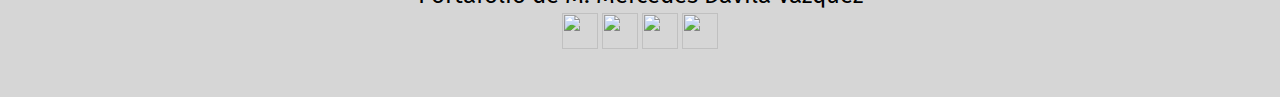
==== commit 2dfc7a4b: "Actualización de perfil" ====
--- a/index.html
+++ b/index.html
@@ -42,8 +42,8 @@
                               <a class="nav-link" href="#portfolio">Proyectos</a>
                           </li>
                           <li class="nav-item">
-                              <a class="nav-link d-none d-md-none d-lg-block d-xl-block" href="https://drive.google.com/file/d/147z5r2hOh_gHYDXKPsCwwqtAUYZP4xld/view?usp=sharing" target="_blank">CV</a>
-                              <a class="nav-link d-lg-none d-xl-none" href="https://drive.google.com/file/d/147z5r2hOh_gHYDXKPsCwwqtAUYZP4xld/view?usp=sharing" target="_blank">Currículum Vitae</a>
+                              <a class="nav-link d-none d-md-none d-lg-block d-xl-block" href="https://drive.google.com/file/d/1pKNiOxgK-BrdMhpBjTGKZ1uEwQ5k7jo-/view?usp=sharing" target="_blank">CV</a>
+                              <a class="nav-link d-lg-none d-xl-none" href="https://drive.google.com/file/d/1pKNiOxgK-BrdMhpBjTGKZ1uEwQ5k7jo-/view?usp=sharing" target="_blank">Currículum Vitae</a>
                           </li>
                       </ul>
                       <ul class="navbar-nav ml-auto">
@@ -80,13 +80,13 @@
             <p class="icons-am contact-desktop">
                     <a href="https://www.linkedin.com/in/maria-mercedes-davila-vazquez/" target="_blank" title="Linkedin" ><img src="img/in.png"class="icon-am-desk" ></i></a>
                     <a href="https://github.com/MercedesDavila" target="_blank" title="Github"><img src="img/gh.png" class="icon-am-desk"></i></a>
-                    <a href="https://drive.google.com/file/d/1xwFjORYGFbFH2_Xz0Jl-EcmSMDw1LWhd/view?usp=sharing" target="_blank" title="CV"><img src="img/cv.png" class="icon-am-desk"></i></a>
+                    <a href="https://drive.google.com/file/d/1pKNiOxgK-BrdMhpBjTGKZ1uEwQ5k7jo-/view?usp=sharing" target="_blank" title="CV"><img src="img/cv.png" class="icon-am-desk"></i></a>
                     <a href="mailto:mmdavila@outlook.com" title="Contacto"><img src="img/mail.png" class="icon-am-desk"></i></a>
             </p>
             <p class="icons-am contact-mobile">
                 <a href="https://www.linkedin.com/in/maria-mercedes-davila-vazquez/" target="_blank" title="Linkedin" ><img src="img/in.png" class="icon-am-mb" class="skills-box"><i></a>
                 <a href="https://github.com/MercedesDavila" target="_blank" title="Github"><img src="img/gh.png" class="icon-am-mb"></i></a>
-                <a href="https://drive.google.com/file/d/1xwFjORYGFbFH2_Xz0Jl-EcmSMDw1LWhd/view?usp=sharing" target="_blank" title="CV"><img src="img/cv.png" class="icon-am-mb" ></i></a>
+                <a href="https://drive.google.com/file/d/1pKNiOxgK-BrdMhpBjTGKZ1uEwQ5k7jo-/view?usp=sharing" target="_blank" title="CV"><img src="img/cv.png" class="icon-am-mb" ></i></a>
                 <a href="mailto:mmdavila@outlook.com" title="Contacto"><img src="img/mail.png" class="icon-am-mb" ></i></a>
 
             </p>
@@ -108,7 +108,7 @@
             <h5><i class="fas fa-terminal"></i> Plataforma de desarrollo para alojar proyectos utilizando el sistema de control de versiones<strong style="color:#0c8e9c;"><big> GitHub/Git.</big></strong></h5>
             <h5><i class="fas fa-terminal"></i> Uso de <strong style="color:#0c8e9c;"><big> framework(ReactJS).</big></strong></h5>
             <h5><i class="fas fa-terminal"></i> Diseño y manejo <strong style="color:#0c8e9c;"><big >Bases de Datos (SQL Server, MySQL, Firebase, MongoDB).</big> </strong></h5>
-            <h5><i class="fas fa-terminal"></i> Manejo de paquetería <strong style="color:#0c8e9c;"><big>Microsoft Office™.</big></strong></h5>
+            <h5><i class="fas fa-terminal"></i> Manejo de paquetería <strong style="color:#0c8e9c;"><big> Microsoft Office 365O.</big></strong></h5>
             <h5><i class="fas fa-terminal"></i> Conocimiento en el manejo del <strong style="color:#0c8e9c;"><big>Sistema Operativo (XP, Vista, 7 y 8).</big> </strong></h5>            
             </div>
         </div>
@@ -406,7 +406,7 @@
                     <p class="footer-p">Portafolio de M. Mercedes Dávila Vázquez</p>
                     <a href="https://www.linkedin.com/in/maria-mercedes-davila-vazquez/" class="btn-contact" target="_blank"><img src="./img/in.png" style="width:36px; height:36px ; vertical-align: bottom;"></i></a>
                     <a href="https://github.com/MercedesDavila" class="btn-contact" target="_blank"><img src="./img/gh.png" style="width:36px; height:36px ; vertical-align: bottom;"></i></a>                   
-                    <a href="./documents/CV_M.Mercedes_Dávila_Vázquez.pdf" target="_blank" title=" Descargar CV" download="CV María Mercedes Dávila Vázquez"class="btn-contact"><img src="./img/cv.png" style="width:36px; height:36px ; vertical-align: bottom;"></i></a>
+                    <a href="https://drive.google.com/file/d/1pKNiOxgK-BrdMhpBjTGKZ1uEwQ5k7jo-/view?usp=sharing" target="_blank" title="CV" class="btn-contact"><img src="./img/cv.png" style="width:36px; height:36px ; vertical-align: bottom;"></i></a>
                     <a href="mailto:mmdavila@outlook.com" class="btn-contact" target="_blank"><img src="./img/mail.png" style="width:36px; height:36px ; vertical-align: bottom;"></i></a>
                 </div>
         </footer>
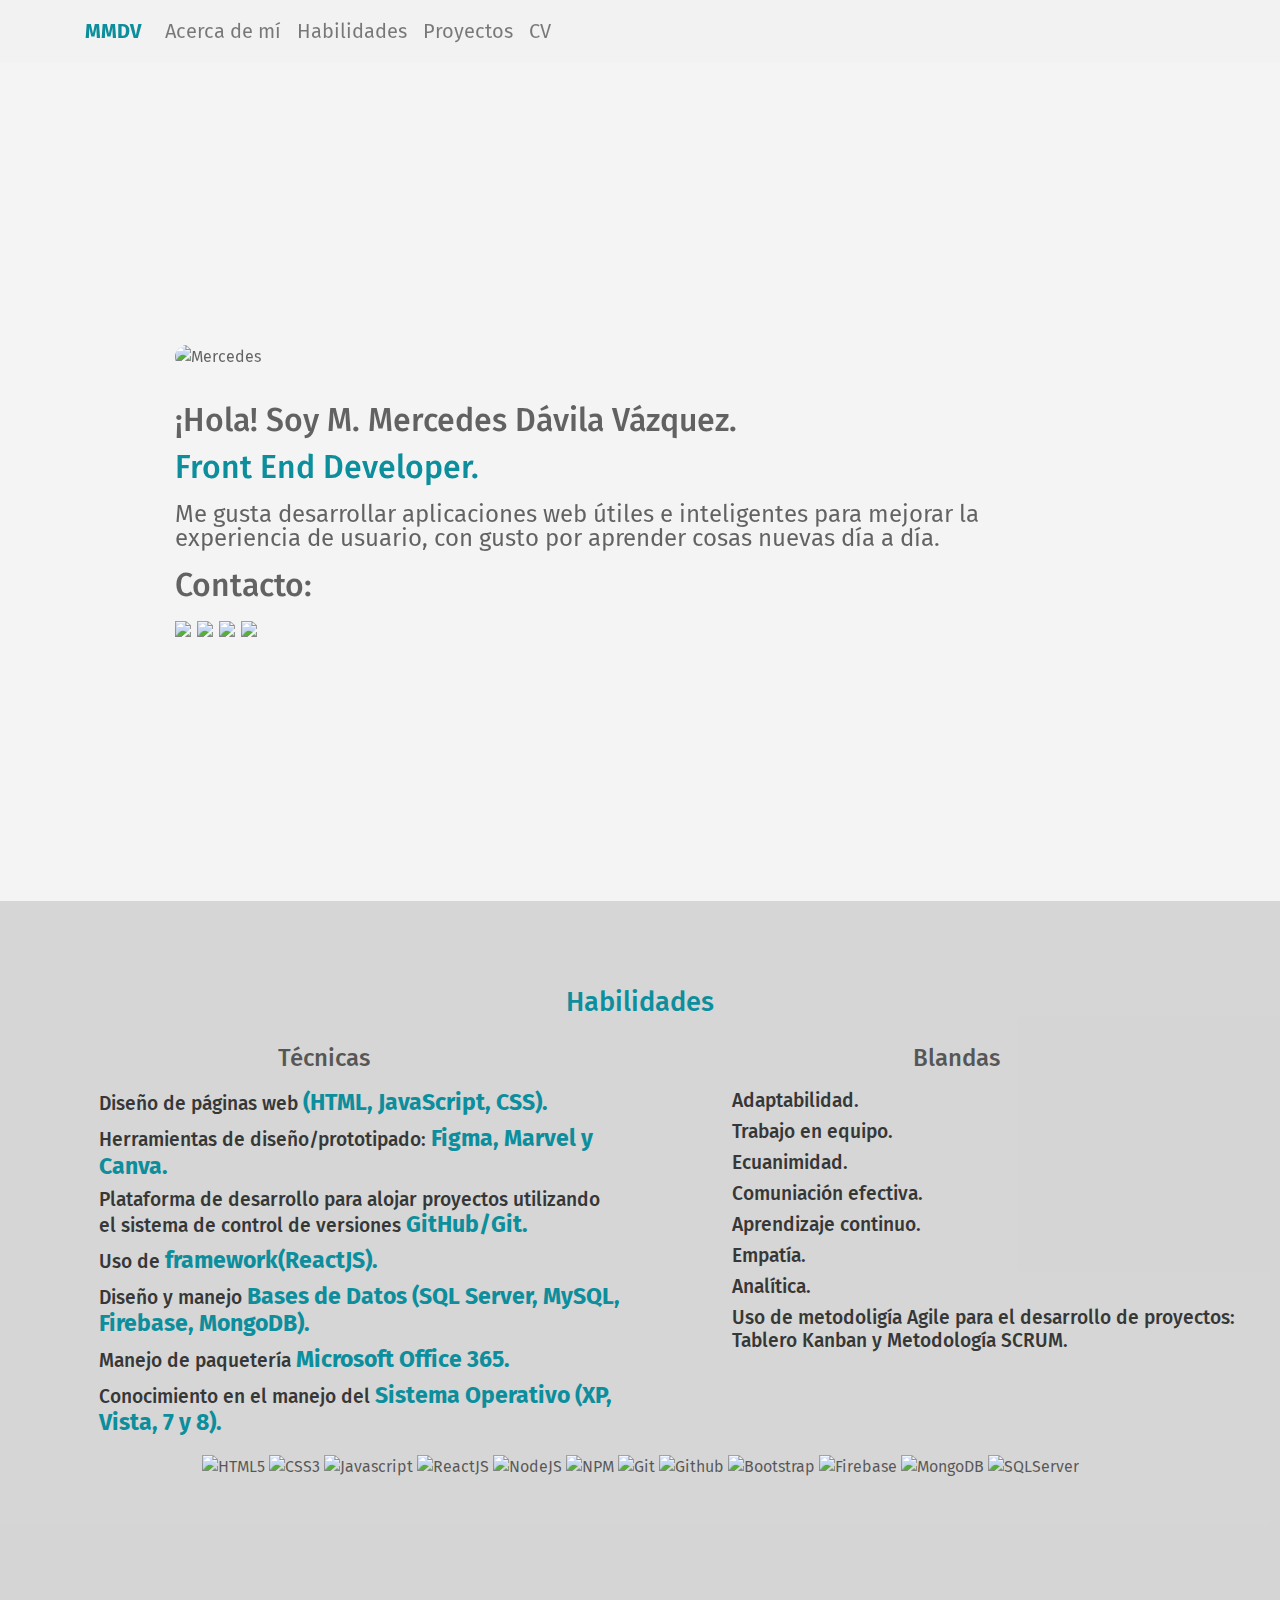
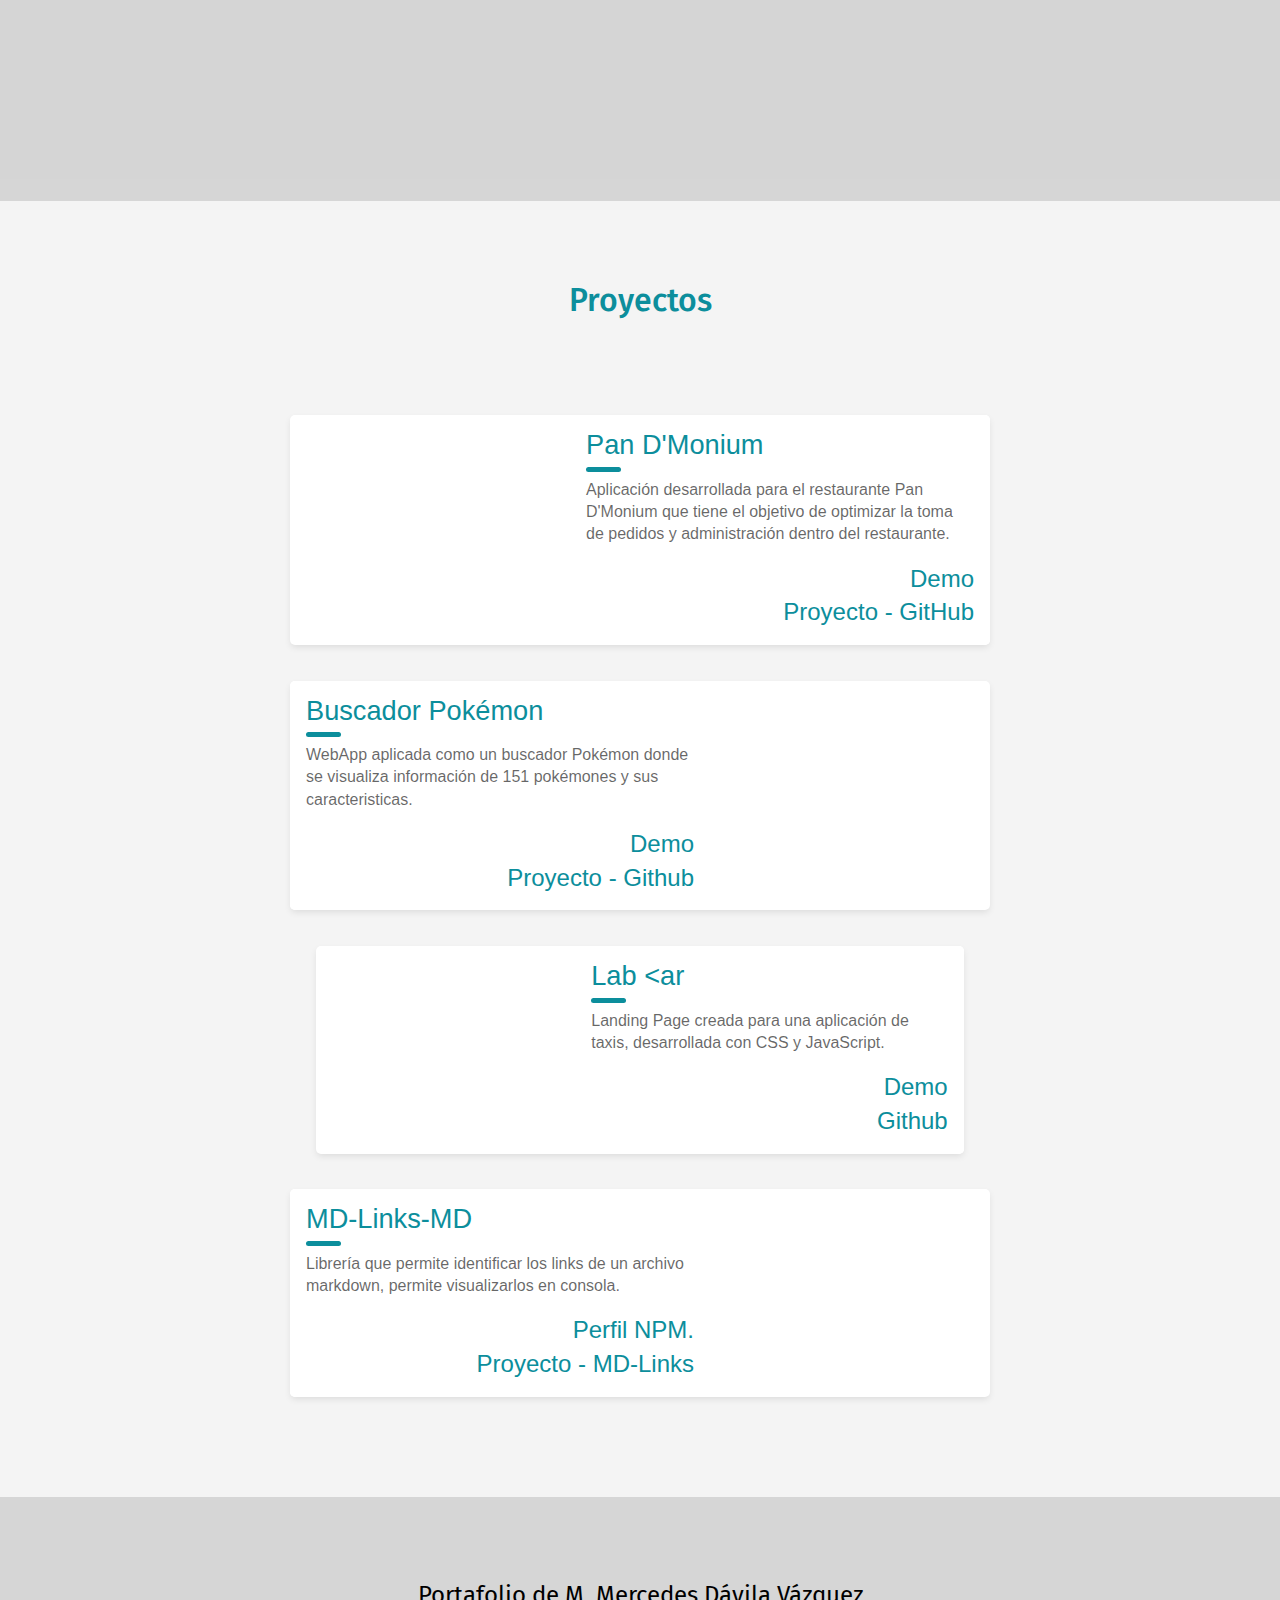
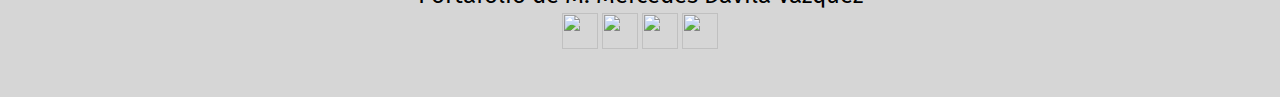
==== commit e75ed55f: "Actualización de perfil" ====
--- a/index.html
+++ b/index.html
@@ -108,7 +108,7 @@
             <h5><i class="fas fa-terminal"></i> Plataforma de desarrollo para alojar proyectos utilizando el sistema de control de versiones<strong style="color:#0c8e9c;"><big> GitHub/Git.</big></strong></h5>
             <h5><i class="fas fa-terminal"></i> Uso de <strong style="color:#0c8e9c;"><big> framework(ReactJS).</big></strong></h5>
             <h5><i class="fas fa-terminal"></i> Diseño y manejo <strong style="color:#0c8e9c;"><big >Bases de Datos (SQL Server, MySQL, Firebase, MongoDB).</big> </strong></h5>
-            <h5><i class="fas fa-terminal"></i> Manejo de paquetería <strong style="color:#0c8e9c;"><big> Microsoft Office 365O.</big></strong></h5>
+            <h5><i class="fas fa-terminal"></i> Manejo de paquetería <strong style="color:#0c8e9c;"><big> Microsoft Office 365.</big></strong></h5>
             <h5><i class="fas fa-terminal"></i> Conocimiento en el manejo del <strong style="color:#0c8e9c;"><big>Sistema Operativo (XP, Vista, 7 y 8).</big> </strong></h5>            
             </div>
         </div>
